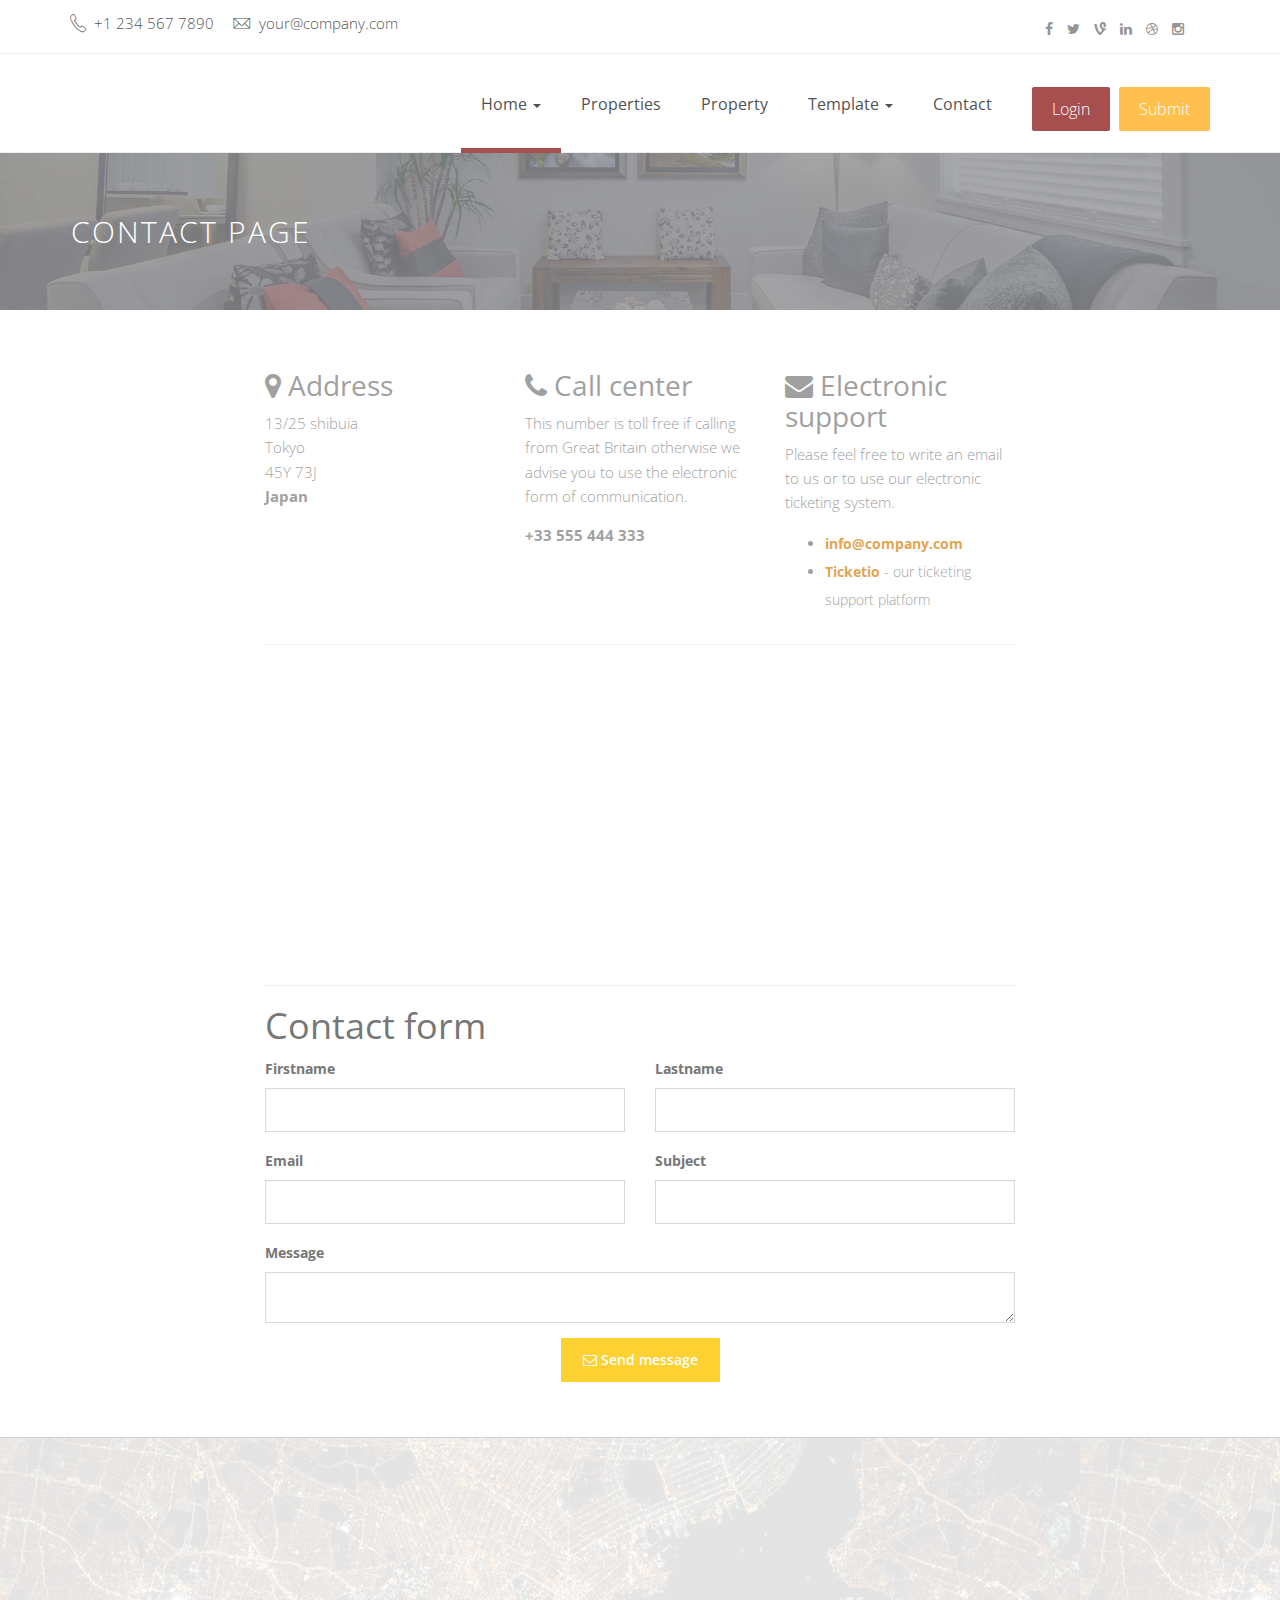
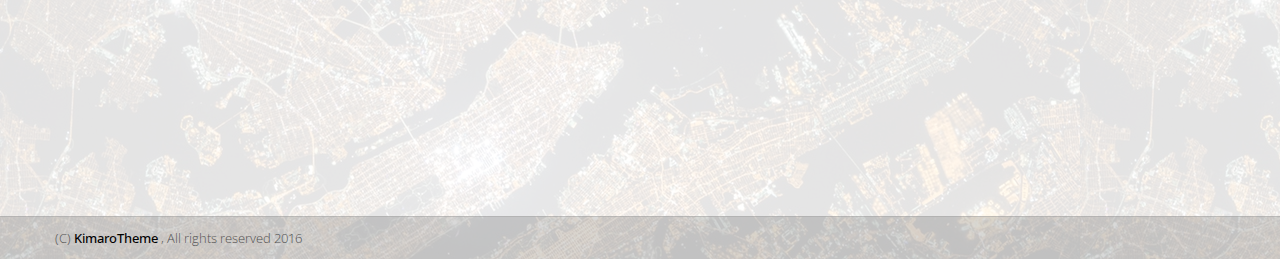
==== contact.html @ 8a5d691a "initial" ====
<!DOCTYPE html>
<!--[if lt IE 7]>      <html class="no-js lt-ie9 lt-ie8 lt-ie7"> <![endif]-->
<!--[if IE 7]>         <html class="no-js lt-ie9 lt-ie8"> <![endif]-->
<!--[if IE 8]>         <html class="no-js lt-ie9"> <![endif]-->
<!--[if gt IE 8]><!--> 
<html class="no-js"> <!--<![endif]-->
    <head>
       <meta charset="utf-8">
        <meta http-equiv="X-UA-Compatible" content="IE=edge">
        <title>GARO ESTATE | Contact page</title>
        <meta name="description" content="company is a real-estate template">
        <meta name="author" content="Kimarotec">
        <meta name="keyword" content="html5, css, bootstrap, property, real-estate theme , bootstrap template">
        <meta name="viewport" content="width=device-width, initial-scale=1">

        <link href='http://fonts.googleapis.com/css?family=Open+Sans:400,300,700,800' rel='stylesheet' type='text/css'>

        <!-- Place favicon.ico and apple-touch-icon.png in the root directory -->
        <link rel="shortcut icon" href="favicon.ico" type="image/x-icon">
        <link rel="icon" href="favicon.ico" type="image/x-icon">

        <link rel="stylesheet" href="assets/css/normalize.css">
        <link rel="stylesheet" href="assets/css/font-awesome.min.css">
        <link rel="stylesheet" href="assets/css/fontello.css">
        <link href="assets/fonts/icon-7-stroke/css/pe-icon-7-stroke.css" rel="stylesheet">
        <link href="assets/fonts/icon-7-stroke/css/helper.css" rel="stylesheet">
        <link href="assets/css/animate.css" rel="stylesheet" media="screen">
        <link rel="stylesheet" href="assets/css/bootstrap-select.min.css"> 
        <link rel="stylesheet" href="bootstrap/css/bootstrap.min.css">
        <link rel="stylesheet" href="assets/css/icheck.min_all.css">
        <link rel="stylesheet" href="assets/css/price-range.css">
        <link rel="stylesheet" href="assets/css/owl.carousel.css">  
        <link rel="stylesheet" href="assets/css/owl.theme.css">
        <link rel="stylesheet" href="assets/css/owl.transitions.css">
        <link rel="stylesheet" href="assets/css/style.css">
        <link rel="stylesheet" href="assets/css/responsive.css">
    </head>
    <body>

        <div id="preloader">
            <div id="status">&nbsp;</div>
        </div>
        <!-- Body content -->

        <div class="header-connect">
            <div class="container">
                <div class="row">
                    <div class="col-md-5 col-sm-8  col-xs-12">
                        <div class="header-half header-call">
                            <p>
                                <span><i class="pe-7s-call"></i> +1 234 567 7890</span>
                                <span><i class="pe-7s-mail"></i> your@company.com</span>
                            </p>
                        </div>
                    </div>
                    <div class="col-md-2 col-md-offset-5  col-sm-3 col-sm-offset-1  col-xs-12">
                        <div class="header-half header-social">
                            <ul class="list-inline">
                                <li><a href="#"><i class="fa fa-facebook"></i></a></li>
                                <li><a href="#"><i class="fa fa-twitter"></i></a></li>
                                <li><a href="#"><i class="fa fa-vine"></i></a></li>
                                <li><a href="#"><i class="fa fa-linkedin"></i></a></li>
                                <li><a href="#"><i class="fa fa-dribbble"></i></a></li>
                                <li><a href="#"><i class="fa fa-instagram"></i></a></li>
                            </ul>
                        </div>
                    </div>
                </div>
            </div>
        </div>             
        <!--End top header -->

        <nav class="navbar navbar-default ">
            <div class="container">
                <!-- Brand and toggle get grouped for better mobile display -->
                <div class="navbar-header">
                    <button type="button" class="navbar-toggle collapsed" data-toggle="collapse" data-target="#navigation">
                        <span class="sr-only">Toggle navigation</span>
                        <span class="icon-bar"></span>
                        <span class="icon-bar"></span>
                        <span class="icon-bar"></span>
                    </button>
                    <a class="navbar-brand" href="index.html"><img src="assets/img/logo.png" alt=""></a>
                </div>

                <!-- Collect the nav links, forms, and other content for toggling -->
                <div class="collapse navbar-collapse yamm" id="navigation">
                    <div class="button navbar-right">
                        <button class="navbar-btn nav-button wow bounceInRight login" onclick=" window.open('register.html')" data-wow-delay="0.4s">Login</button>
                        <button class="navbar-btn nav-button wow fadeInRight" onclick=" window.open('submit-property.html')" data-wow-delay="0.5s">Submit</button>
                    </div>
                    <ul class="main-nav nav navbar-nav navbar-right">
                        <li class="dropdown ymm-sw " data-wow-delay="0.1s">
                            <a href="index.html" class="dropdown-toggle active" data-toggle="dropdown" data-hover="dropdown" data-delay="200">Home <b class="caret"></b></a>
                            <ul class="dropdown-menu navbar-nav">
                                <li>
                                    <a href="index-2.html">Home Style 2</a>
                                </li>
                                <li>
                                    <a href="index-3.html">Home Style 3</a>
                                </li>
                                <li>
                                    <a href="index-4.html">Home Style 4</a>
                                </li>
                                <li>
                                    <a href="index-5.html">Home Style 5</a>
                                </li>

                            </ul>
                        </li>

                        <li class="wow fadeInDown" data-wow-delay="0.1s"><a class="" href="properties.html">Properties</a></li>
                        <li class="wow fadeInDown" data-wow-delay="0.1s"><a class="" href="property.html">Property</a></li>
                        <li class="dropdown yamm-fw" data-wow-delay="0.1s">
                            <a href="#" class="dropdown-toggle" data-toggle="dropdown" data-hover="dropdown" data-delay="200">Template <b class="caret"></b></a>
                            <ul class="dropdown-menu">
                                <li>
                                    <div class="yamm-content">
                                        <div class="row">
                                            <div class="col-sm-3">
                                                <h5>Home pages</h5>
                                                <ul>
                                                    <li>
                                                        <a href="index.html">Home Style 1</a>
                                                    </li>
                                                    <li>
                                                        <a href="index-2.html">Home Style 2</a>
                                                    </li>
                                                    <li>
                                                        <a href="index-3.html">Home Style 3</a>
                                                    </li>
                                                    <li>
                                                        <a href="index-4.html">Home Style 4</a>
                                                    </li>
                                                    <li>
                                                        <a href="index-5.html">Home Style 5</a>
                                                    </li>
                                                </ul>
                                            </div>
                                            <div class="col-sm-3">
                                                <h5>Pages and blog</h5>
                                                <ul>
                                                    <li><a href="blog.html">Blog listing</a>  </li>
                                                    <li><a href="single.html">Blog Post (full)</a>  </li>
                                                    <li><a href="single-right.html">Blog Post (Right)</a>  </li>
                                                    <li><a href="single-left.html">Blog Post (left)</a>  </li>
                                                    <li><a href="contact.html">Contact style (1)</a> </li>
                                                    <li><a href="contact-3.html">Contact style (2)</a> </li>
                                                    <li><a href="contact_3.html">Contact style (3)</a> </li>
                                                    <li><a href="faq.html">FAQ page</a> </li> 
                                                    <li><a href="404.html">404 page</a>  </li>
                                                </ul>
                                            </div>
                                            <div class="col-sm-3">
                                                <h5>Property</h5>
                                                <ul>
                                                    <li><a href="property-1.html">Property pages style (1)</a> </li>
                                                    <li><a href="property-2.html">Property pages style (2)</a> </li>
                                                    <li><a href="property-3.html">Property pages style (3)</a> </li>
                                                </ul>

                                                <h5>Properties list</h5>
                                                <ul>
                                                    <li><a href="properties.html">Properties list style (1)</a> </li> 
                                                    <li><a href="properties-2.html">Properties list style (2)</a> </li> 
                                                    <li><a href="properties-3.html">Properties list style (3)</a> </li> 
                                                </ul>                                               
                                            </div>
                                            <div class="col-sm-3">
                                                <h5>Property process</h5>
                                                <ul> 
                                                    <li><a href="submit-property.html">Submit - step 1</a> </li>
                                                    <li><a href="submit-property.html">Submit - step 2</a> </li>
                                                    <li><a href="submit-property.html">Submit - step 3</a> </li> 
                                                </ul>
                                                <h5>User account</h5>
                                                <ul>
                                                    <li><a href="register.html">Register / login</a>   </li>
                                                    <li><a href="user-properties.html">Your properties</a>  </li>
                                                    <li><a href="submit-property.html">Submit property</a>  </li>
                                                    <li><a href="change-password.html">Change password</a> </li>
                                                    <li><a href="user-profile.html">Your profile</a>  </li>
                                                </ul>
                                            </div>
                                        </div>
                                    </div>
                                    <!-- /.yamm-content -->
                                </li>
                            </ul>
                        </li>

                        <li class="wow fadeInDown" data-wow-delay="0.4s"><a href="contact.html">Contact</a></li>
                    </ul>
                </div><!-- /.navbar-collapse -->
            </div><!-- /.container-fluid -->
        </nav>
        <!-- End of nav bar -->

        <div class="page-head"> 
            <div class="container">
                <div class="row">
                    <div class="page-head-content">
                        <h1 class="page-title">Contact page</h1>               
                    </div>
                </div>
            </div>
        </div>
        <!-- End page header -->

        <!-- property area -->
        <div class="content-area recent-property padding-top-40" style="background-color: #FFF;">
            <div class="container">  
                <div class="row">
                    <div class="col-md-8 col-md-offset-2"> 
                        <div class="" id="contact1">                        
                            <div class="row">
                                <div class="col-sm-4">
                                    <h3><i class="fa fa-map-marker"></i> Address</h3>
                                    <p>13/25 shibuia
                                        <br>Tokyo 
                                        <br>45Y 73J 
                                        <br>
                                        <strong>Japan</strong>
                                    </p>
                                </div>
                                <!-- /.col-sm-4 -->
                                <div class="col-sm-4">
                                    <h3><i class="fa fa-phone"></i> Call center</h3>
                                    <p class="text-muted">This number is toll free if calling from
                                        Great Britain otherwise we advise you to use the electronic
                                        form of communication.</p>
                                    <p><strong>+33 555 444 333</strong></p>
                                </div>
                                <!-- /.col-sm-4 -->
                                <div class="col-sm-4">
                                    <h3><i class="fa fa-envelope"></i> Electronic support</h3>
                                    <p class="text-muted">Please feel free to write an email to us or to use our electronic ticketing system.</p>
                                    <ul>
                                        <li><strong><a href="mailto:">info@company.com</a></strong>   </li>
                                        <li><strong><a href="#">Ticketio</a></strong> - our ticketing support platform</li>
                                    </ul>
                                </div>
                                <!-- /.col-sm-4 -->
                            </div>
                            <!-- /.row -->
                            <hr>
                            <div id="map"></div>
                            <hr>
                            <h2>Contact form</h2>
                            <form>
                                <div class="row">
                                    <div class="col-sm-6">
                                        <div class="form-group">
                                            <label for="firstname">Firstname</label>
                                            <input type="text" class="form-control" id="firstname">
                                        </div>
                                    </div>
                                    <div class="col-sm-6">
                                        <div class="form-group">
                                            <label for="lastname">Lastname</label>
                                            <input type="text" class="form-control" id="lastname">
                                        </div>
                                    </div>
                                    <div class="col-sm-6">
                                        <div class="form-group">
                                            <label for="email">Email</label>
                                            <input type="text" class="form-control" id="email">
                                        </div>
                                    </div>
                                    <div class="col-sm-6">
                                        <div class="form-group">
                                            <label for="subject">Subject</label>
                                            <input type="text" class="form-control" id="subject">
                                        </div>
                                    </div>
                                    <div class="col-sm-12">
                                        <div class="form-group">
                                            <label for="message">Message</label>
                                            <textarea id="message" class="form-control"></textarea>
                                        </div>
                                    </div>
                                    <div class="col-sm-12 text-center">
                                        <button type="submit" class="btn btn-primary"><i class="fa fa-envelope-o"></i> Send message</button>
                                    </div>
                                </div>
                                <!-- /.row -->
                            </form>
                        </div>
                    </div>    
                </div>
            </div>
        </div>

  <!-- Footer area-->
        <div class="footer-area">

            <div class=" footer">
                <div class="container">
                    <div class="row">

                        <div class="col-md-3 col-sm-6 wow fadeInRight animated">
                            <div class="single-footer">
                                <h4>About us </h4>
                                <div class="footer-title-line"></div>

                                <img src="assets/img/footer-logo.png" alt="" class="wow pulse" data-wow-delay="1s">
                                <p>Lorem ipsum dolor cum necessitatibus su quisquam molestias. Vel unde, blanditiis.</p>
                                <ul class="footer-adress">
                                    <li><i class="pe-7s-map-marker strong"> </i> 9089 your adress her</li>
                                    <li><i class="pe-7s-mail strong"> </i> email@yourcompany.com</li>
                                    <li><i class="pe-7s-call strong"> </i> +1 908 967 5906</li>
                                </ul>
                            </div>
                        </div>
                        <div class="col-md-3 col-sm-6 wow fadeInRight animated">
                            <div class="single-footer">
                                <h4>Quick links </h4>
                                <div class="footer-title-line"></div>
                                <ul class="footer-menu">
                                    <li><a href="properties.html">Properties</a>  </li> 
                                    <li><a href="#">Services</a>  </li> 
                                    <li><a href="submit-property.html">Submit property </a></li> 
                                    <li><a href="contact.html">Contact us</a></li> 
                                    <li><a href="faq.html">fqa</a>  </li> 
                                    <li><a href="faq.html">Terms </a>  </li> 
                                </ul>
                            </div>
                        </div>
                        <div class="col-md-3 col-sm-6 wow fadeInRight animated">
                            <div class="single-footer">
                                <h4>Last News</h4>
                                <div class="footer-title-line"></div>
                                <ul class="footer-blog">
                                    <li>
                                        <div class="col-md-3 col-sm-4 col-xs-4 blg-thumb p0">
                                            <a href="single.html">
                                                <img src="assets/img/demo/small-proerty-2.jpg">
                                            </a>
                                            <span class="blg-date">12-12-2016</span>

                                        </div>
                                        <div class="col-md-8  col-sm-8 col-xs-8  blg-entry">
                                            <h6> <a href="single.html">Add news functions </a></h6> 
                                            <p style="line-height: 17px; padding: 8px 2px;">Lorem ipsum dolor sit amet, nulla ...</p>
                                        </div>
                                    </li> 

                                    <li>
                                        <div class="col-md-3 col-sm-4 col-xs-4 blg-thumb p0">
                                            <a href="single.html">
                                                <img src="assets/img/demo/small-proerty-2.jpg">
                                            </a>
                                            <span class="blg-date">12-12-2016</span>

                                        </div>
                                        <div class="col-md-8  col-sm-8 col-xs-8  blg-entry">
                                            <h6> <a href="single.html">Add news functions </a></h6> 
                                            <p style="line-height: 17px; padding: 8px 2px;">Lorem ipsum dolor sit amet, nulla ...</p>
                                        </div>
                                    </li> 

                                    <li>
                                        <div class="col-md-3 col-sm-4 col-xs-4 blg-thumb p0">
                                            <a href="single.html">
                                                <img src="assets/img/demo/small-proerty-2.jpg">
                                            </a>
                                            <span class="blg-date">12-12-2016</span>

                                        </div>
                                        <div class="col-md-8  col-sm-8 col-xs-8  blg-entry">
                                            <h6> <a href="single.html">Add news functions </a></h6> 
                                            <p style="line-height: 17px; padding: 8px 2px;">Lorem ipsum dolor sit amet, nulla ...</p>
                                        </div>
                                    </li> 


                                </ul>
                            </div>
                        </div>
                        <div class="col-md-3 col-sm-6 wow fadeInRight animated">
                            <div class="single-footer news-letter">
                                <h4>Stay in touch</h4>
                                <div class="footer-title-line"></div>
                                <p>Lorem ipsum dolor sit amet, nulla  suscipit similique quisquam molestias. Vel unde, blanditiis.</p>

                                <form>
                                    <div class="input-group">
                                        <input class="form-control" type="text" placeholder="E-mail ... ">
                                        <span class="input-group-btn">
                                            <button class="btn btn-primary subscribe" type="button"><i class="pe-7s-paper-plane pe-2x"></i></button>
                                        </span>
                                    </div>
                                    <!-- /input-group -->
                                </form> 

                                <div class="social pull-right"> 
                                    <ul>
                                        <li><a class="wow fadeInUp animated" href="https://twitter.com/kimarotec"><i class="fa fa-twitter"></i></a></li>
                                        <li><a class="wow fadeInUp animated" href="https://www.facebook.com/kimarotec" data-wow-delay="0.2s"><i class="fa fa-facebook"></i></a></li>
                                        <li><a class="wow fadeInUp animated" href="https://plus.google.com/kimarotec" data-wow-delay="0.3s"><i class="fa fa-google-plus"></i></a></li>
                                        <li><a class="wow fadeInUp animated" href="https://instagram.com/kimarotec" data-wow-delay="0.4s"><i class="fa fa-instagram"></i></a></li>
                                        <li><a class="wow fadeInUp animated" href="https://instagram.com/kimarotec" data-wow-delay="0.6s"><i class="fa fa-dribbble"></i></a></li>
                                    </ul> 
                                </div>
                            </div>
                        </div>

                    </div>
                </div>
            </div>

            <div class="footer-copy text-center">
                <div class="container">
                    <div class="row">
                        <div class="pull-left">
                            <span> (C) <a href="http://www.KimaroTec.com">KimaroTheme</a> , All rights reserved 2016  </span> 
                        </div> 
                        <div class="bottom-menu pull-right"> 
                            <ul> 
                                <li><a class="wow fadeInUp animated" href="#" data-wow-delay="0.2s">Home</a></li>
                                <li><a class="wow fadeInUp animated" href="#" data-wow-delay="0.3s">Property</a></li>
                                <li><a class="wow fadeInUp animated" href="#" data-wow-delay="0.4s">Faq</a></li>
                                <li><a class="wow fadeInUp animated" href="#" data-wow-delay="0.6s">Contact</a></li>
                            </ul> 
                        </div>
                    </div>
                </div>
            </div>

        </div>

        <script src="assets/js/modernizr-2.6.2.min.js"></script>

        <script src="assets/js/jquery-1.10.2.min.js"></script> 
        <script src="bootstrap/js/bootstrap.min.js"></script>
        <script src="assets/js/bootstrap-select.min.js"></script>
        <script src="assets/js/bootstrap-hover-dropdown.js"></script>

        <script src="assets/js/easypiechart.min.js"></script>
        <script src="assets/js/jquery.easypiechart.min.js"></script>

        <script src="assets/js/owl.carousel.min.js"></script>
        <script src="assets/js/wow.js"></script>

        <script src="assets/js/icheck.min.js"></script>
        <script src="assets/js/price-range.js"></script>
        
        <script src="https://maps.googleapis.com/maps/api/js?v=3.exp&amp;sensor=false"></script>
        <script src="assets/js/gmaps.js"></script>        
        <script src="assets/js/gmaps.init.js"></script>

        <script src="assets/js/main.js"></script>

    </body>
</html>
---- assets/css/fontello.css ----
@font-face {
  font-family: 'fontello';
  src: url('../fonts/fontello/fontello.eot?76007318');
  src: url('../fonts/fontello/fontello.eot?76007318#iefix') format('embedded-opentype'),
       url('../fonts/fontello/fontello.woff?76007318') format('woff'),
       url('../fonts/fontello/fontello.ttf?76007318') format('truetype'),
       url('../fonts/fontello/fontello.svg?76007318#fontello') format('svg');
  font-weight: normal;
  font-style: normal;
}
/* Chrome hack: SVG is rendered more smooth in Windozze. 100% magic, uncomment if you need it. */
/* Note, that will break hinting! In other OS-es font will be not as sharp as it could be */
/*
@media screen and (-webkit-min-device-pixel-ratio:0) {
  @font-face {
    font-family: 'fontello';
    src: url('../font/fontello.svg?76007318#fontello') format('svg');
  }
}
*/
 
 [class^="icon-"]:before, [class*=" icon-"]:before {
  font-family: "fontello";
  font-style: normal;
  font-weight: normal;
  speak: none;
 
  display: inline-block;
  text-decoration: inherit;
  width: 1em;
  margin-right: .2em;
  text-align: center;
  /* opacity: .8; */
 
  /* For safety - reset parent styles, that can break glyph codes*/
  font-variant: normal;
  text-transform: none;
     
  /* fix buttons height, for twitter bootstrap */
  line-height: 1em;
 
  /* Animation center compensation - margins should be symmetric */
  /* remove if not needed */
  margin-left: .2em;
 
  /* you can be more comfortable with increased icons size */
  /* font-size: 120%; */
 
  /* Uncomment for 3D effect */
  /* text-shadow: 1px 1px 1px rgba(127, 127, 127, 0.3); */
}
 
.icon-location:before { content: '\e800'; } /* '' */
.icon-mail:before { content: '\e801'; } /* '' */
.icon-cloud:before { content: '\e802'; } /* '' */
---- assets/fonts/icon-7-stroke/css/pe-icon-7-stroke.css ----
@font-face {
	font-family: 'Pe-icon-7-stroke';
	src:url('../fonts/Pe-icon-7-stroke.eot?-2irksn');
	src:url('../fonts/Pe-icon-7-stroke.eot?#iefix-2irksn') format('embedded-opentype'),
		url('../fonts/Pe-icon-7-stroke.woff?-2irksn') format('woff'),
		url('../fonts/Pe-icon-7-stroke.ttf?-2irksn') format('truetype'),
		url('../fonts/Pe-icon-7-stroke.svg?-2irksn#Pe-icon-7-stroke') format('svg');
	font-weight: normal;
	font-style: normal;
}

[class^="pe-7s-"], [class*=" pe-7s-"] {
	display: inline-block;
	font-family: 'Pe-icon-7-stroke';
	speak: none;
	font-style: normal;
	font-weight: normal;
	font-variant: normal;
	text-transform: none;
	line-height: 1;

	/* Better Font Rendering =========== */
	-webkit-font-smoothing: antialiased;
	-moz-osx-font-smoothing: grayscale;
}
[class^="pe-6s-"], [class*=" pe-6s-"] {
	display: inline-block;
	font-family: 'Pe-icon-7-stroke';
	speak: none;
	font-style: normal;
	font-weight: normal;
	font-variant: normal;
	text-transform: none;
	line-height: 1;

	/* Better Font Rendering =========== */
	-webkit-font-smoothing: antialiased;
	-moz-osx-font-smoothing: grayscale;
}
.pe-7s-cloud-upload:before {
	content: "\e68a";
}
.pe-7s-cash:before {
	content: "\e68c";
}
.pe-7s-close:before {
	content: "\e680";
}
.pe-7s-bluetooth:before {
	content: "\e68d";
}
.pe-7s-cloud-download:before {
	content: "\e68b";
}
.pe-7s-way:before {
	content: "\e68e";
}
.pe-7s-close-circle:before {
	content: "\e681";
}
.pe-7s-id:before {
	content: "\e68f";
}
.pe-7s-angle-up:before {
	content: "\e682";
}
.pe-7s-wristwatch:before {
	content: "\e690";
}
.pe-7s-angle-up-circle:before {
	content: "\e683";
}
.pe-7s-world:before {
	content: "\e691";
}
.pe-7s-angle-right:before {
	content: "\e684";
}
.pe-7s-volume:before {
	content: "\e692";
}
.pe-7s-angle-right-circle:before {
	content: "\e685";
}
.pe-7s-users:before {
	content: "\e693";
}
.pe-7s-angle-left:before {
	content: "\e686";
}
.pe-7s-user-female:before {
	content: "\e694";
}
.pe-7s-angle-left-circle:before {
	content: "\e687";
}
.pe-7s-up-arrow:before {
	content: "\e695";
}
.pe-7s-angle-down:before {
	content: "\e688";
}
.pe-7s-switch:before {
	content: "\e696";
}
.pe-7s-angle-down-circle:before {
	content: "\e689";
}
.pe-7s-scissors:before {
	content: "\e697";
}
.pe-7s-wallet:before {
	content: "\e600";
}
.pe-7s-safe:before {
	content: "\e698";
}
.pe-7s-volume2:before {
	content: "\e601";
}
.pe-7s-volume1:before {
	content: "\e602";
}
.pe-7s-voicemail:before {
	content: "\e603";
}
.pe-7s-video:before {
	content: "\e604";
}
.pe-7s-user:before {
	content: "\e605";
}
.pe-7s-upload:before {
	content: "\e606";
}
.pe-7s-unlock:before {
	content: "\e607";
}
.pe-7s-umbrella:before {
	content: "\e608";
}
.pe-7s-trash:before {
	content: "\e609";
}
.pe-7s-tools:before {
	content: "\e60a";
}
.pe-7s-timer:before {
	content: "\e60b";
}
.pe-7s-ticket:before {
	content: "\e60c";
}
.pe-7s-target:before {
	content: "\e60d";
}
.pe-7s-sun:before {
	content: "\e60e";
}
.pe-7s-study:before {
	content: "\e60f";
}
.pe-7s-stopwatch:before {
	content: "\e610";
}
.pe-7s-star:before {
	content: "\e611";
}
.pe-7s-speaker:before {
	content: "\e612";
}
.pe-7s-signal:before {
	content: "\e613";
}
.pe-7s-shuffle:before {
	content: "\e614";
}
.pe-7s-shopbag:before {
	content: "\e615";
}
.pe-7s-share:before {
	content: "\e616";
}
.pe-7s-server:before {
	content: "\e617";
}
.pe-7s-search:before {
	content: "\e618";
}
.pe-7s-film:before {
	content: "\e6a5";
}
.pe-7s-science:before {
	content: "\e619";
}
.pe-7s-disk:before {
	content: "\e6a6";
}
.pe-7s-ribbon:before {
	content: "\e61a";
}
.pe-7s-repeat:before {
	content: "\e61b";
}
.pe-7s-refresh:before {
	content: "\e61c";
}
.pe-7s-add-user:before {
	content: "\e6a9";
}
.pe-7s-refresh-cloud:before {
	content: "\e61d";
}
.pe-7s-paperclip:before {
	content: "\e69c";
}
.pe-7s-radio:before {
	content: "\e61e";
}
.pe-7s-note2:before {
	content: "\e69d";
}
.pe-7s-print:before {
	content: "\e61f";
}
.pe-7s-network:before {
	content: "\e69e";
}
.pe-7s-prev:before {
	content: "\e620";
}
.pe-7s-mute:before {
	content: "\e69f";
}
.pe-7s-power:before {
	content: "\e621";
}
.pe-7s-medal:before {
	content: "\e6a0";
}
.pe-7s-portfolio:before {
	content: "\e622";
}
.pe-7s-like2:before {
	content: "\e6a1";
}
.pe-7s-plus:before {
	content: "\e623";
}
.pe-7s-left-arrow:before {
	content: "\e6a2";
}
.pe-7s-play:before {
	content: "\e624";
}
.pe-7s-key:before {
	content: "\e6a3";
}
.pe-7s-plane:before {
	content: "\e625";
}
.pe-7s-joy:before {
	content: "\e6a4";
}
.pe-7s-photo-gallery:before {
	content: "\e626";
}
.pe-7s-pin:before {
	content: "\e69b";
}
.pe-7s-phone:before {
	content: "\e627";
}
.pe-7s-plug:before {
	content: "\e69a";
}
.pe-7s-pen:before {
	content: "\e628";
}
.pe-7s-right-arrow:before {
	content: "\e699";
}
.pe-7s-paper-plane:before {
	content: "\e629";
}
.pe-7s-delete-user:before {
	content: "\e6a7";
}
.pe-7s-paint:before {
	content: "\e62a";
}
.pe-7s-bottom-arrow:before {
	content: "\e6a8";
}
.pe-7s-notebook:before {
	content: "\e62b";
}
.pe-7s-note:before {
	content: "\e62c";
}
.pe-7s-next:before {
	content: "\e62d";
}
.pe-7s-news-paper:before {
	content: "\e62e";
}
.pe-7s-musiclist:before {
	content: "\e62f";
}
.pe-7s-music:before {
	content: "\e630";
}
.pe-7s-mouse:before {
	content: "\e631";
}
.pe-7s-more:before {
	content: "\e632";
}
.pe-7s-moon:before {
	content: "\e633";
}
.pe-7s-monitor:before {
	content: "\e634";
}
.pe-7s-micro:before {
	content: "\e635";
}
.pe-7s-menu:before {
	content: "\e636";
}
.pe-7s-map:before {
	content: "\e637";
}
.pe-7s-map-marker:before {
	content: "\e638";
}
.pe-7s-mail:before {
	content: "\e639";
}
.pe-7s-mail-open:before {
	content: "\e63a";
}
.pe-7s-mail-open-file:before {
	content: "\e63b";
}
.pe-7s-magnet:before {
	content: "\e63c";
}
.pe-7s-loop:before {
	content: "\e63d";
}
.pe-7s-look:before {
	content: "\e63e";
}
.pe-7s-lock:before {
	content: "\e63f";
}
.pe-7s-lintern:before {
	content: "\e640";
}
.pe-7s-link:before {
	content: "\e641";
}
.pe-7s-like:before {
	content: "\e642";
}
.pe-7s-light:before {
	content: "\e643";
}
.pe-7s-less:before {
	content: "\e644";
}
.pe-7s-keypad:before {
	content: "\e645";
}
.pe-7s-junk:before {
	content: "\e646";
}
.pe-7s-info:before {
	content: "\e647";
}
.pe-7s-home:before {
	content: "\e648";
}
.pe-7s-help2:before {
	content: "\e649";
}
.pe-7s-help1:before {
	content: "\e64a";
}
.pe-7s-graph3:before {
	content: "\e64b";
}
.pe-7s-graph2:before {
	content: "\e64c";
}
.pe-7s-graph1:before {
	content: "\e64d";
}
.pe-7s-graph:before {
	content: "\e64e";
}
.pe-7s-global:before {
	content: "\e64f";
}
.pe-7s-gleam:before {
	content: "\e650";
}
.pe-7s-glasses:before {
	content: "\e651";
}
.pe-7s-gift:before {
	content: "\e652";
}
.pe-7s-folder:before {
	content: "\e653";
}
.pe-7s-flag:before {
	content: "\e654";
}
.pe-7s-filter:before {
	content: "\e655";
}
.pe-7s-file:before {
	content: "\e656";
}
.pe-7s-expand1:before {
	content: "\e657";
}
.pe-7s-exapnd2:before {
	content: "\e658";
}
.pe-7s-edit:before {
	content: "\e659";
}
.pe-7s-drop:before {
	content: "\e65a";
}
.pe-7s-drawer:before {
	content: "\e65b";
}
.pe-7s-download:before {
	content: "\e65c";
}
.pe-7s-display2:before {
	content: "\e65d";
}
.pe-7s-display1:before {
	content: "\e65e";
}
.pe-7s-diskette:before {
	content: "\e65f";
}
.pe-7s-date:before {
	content: "\e660";
}
.pe-7s-cup:before {
	content: "\e661";
}
.pe-7s-culture:before {
	content: "\e662";
}
.pe-7s-crop:before {
	content: "\e663";
}
.pe-7s-credit:before {
	content: "\e664";
}
.pe-7s-copy-file:before {
	content: "\e665";
}
.pe-7s-config:before {
	content: "\e666";
}
.pe-7s-compass:before {
	content: "\e667";
}
.pe-7s-comment:before {
	content: "\e668";
}
.pe-7s-coffee:before {
	content: "\e669";
}
.pe-7s-cloud:before {
	content: "\e66a";
}
.pe-7s-clock:before {
	content: "\e66b";
}
.pe-6s-clock:before {
	content: "\e66b";
}
.pe-7s-check:before {
	content: "\e66c";
}
.pe-7s-chat:before {
	content: "\e66d";
}
.pe-7s-cart:before {
	content: "\e66e";
}
.pe-7s-camera:before {
	content: "\e66f";
}
.pe-7s-call:before {
	content: "\e670";
}
.pe-7s-calculator:before {
	content: "\e671";
}
.pe-7s-browser:before {
	content: "\e672";
}
.pe-7s-box2:before {
	content: "\e673";
}
.pe-7s-box1:before {
	content: "\e674";
}
.pe-7s-bookmarks:before {
	content: "\e675";
}
.pe-7s-bicycle:before {
	content: "\e676";
}
.pe-7s-bell:before {
	content: "\e677";
}
.pe-7s-battery:before {
	content: "\e678";
}
.pe-7s-ball:before {
	content: "\e679";
}
.pe-7s-back:before {
	content: "\e67a";
}
.pe-7s-attention:before {
	content: "\e67b";
}
.pe-7s-anchor:before {
	content: "\e67c";
}
.pe-7s-albums:before {
	content: "\e67d";
}
.pe-7s-alarm:before {
	content: "\e67e";
}
.pe-7s-airplay:before {
	content: "\e67f";
}
---- assets/fonts/icon-7-stroke/css/helper.css ----
/* HELPER CLASS 
 * -------------------------- */

/* FA based classes */

/*! Modified from font-awesome helper CSS classes - PIXEDEN
 *  Font Awesome 4.0.3 by @davegandy - http://fontawesome.io - @fontawesome
 *  License - http://fontawesome.io/license (CSS: MIT License)
 */

/* makes the font 33% larger relative to the icon container */
.pe-lg {
  font-size: 1.3333333333333333em;
  line-height: 0.75em;
  vertical-align: -15%;
}
.pe-2x {
  font-size: 2em;
}
.pe-3x {
  font-size: 3em;
}
.pe-4x {
  font-size: 4em;
}
.pe-5x {
  font-size: 5em;
}
.pe-fw {
  width: 1.2857142857142858em;
  text-align: center;
}
.pe-ul {
  padding-left: 0;
  margin-left: 2.142857142857143em;
  list-style-type: none;
}
.pe-ul > li {
  position: relative;
}
.pe-li {
  position: absolute;
  left: -2.142857142857143em;
  width: 2.142857142857143em;
  top: 0.14285714285714285em;
  text-align: center;
}
.pe-li.pe-lg {
  left: -1.8571428571428572em;
}
.pe-border {
  padding: .2em .25em .15em;
  border: solid 0.08em #eeeeee;
  border-radius: .1em;
}
.pull-right {
  float: right;
}
.pull-left {
  float: left;
}
.pe.pull-left {
  margin-right: .3em;
}
.pe.pull-right {
  margin-left: .3em;
}
.pe-spin {
  -webkit-animation: spin 2s infinite linear;
  -moz-animation: spin 2s infinite linear;
  -o-animation: spin 2s infinite linear;
  animation: spin 2s infinite linear;
}
@-moz-keyframes spin {
  0% {
    -moz-transform: rotate(0deg);
  }
  100% {
    -moz-transform: rotate(359deg);
  }
}
@-webkit-keyframes spin {
  0% {
    -webkit-transform: rotate(0deg);
  }
  100% {
    -webkit-transform: rotate(359deg);
  }
}
@-o-keyframes spin {
  0% {
    -o-transform: rotate(0deg);
  }
  100% {
    -o-transform: rotate(359deg);
  }
}
@-ms-keyframes spin {
  0% {
    -ms-transform: rotate(0deg);
  }
  100% {
    -ms-transform: rotate(359deg);
  }
}
@keyframes spin {
  0% {
    transform: rotate(0deg);
  }
  100% {
    transform: rotate(359deg);
  }
}
.pe-rotate-90 {
  filter: progid:DXImageTransform.Microsoft.BasicImage(rotation=1);
  -webkit-transform: rotate(90deg);
  -moz-transform: rotate(90deg);
  -ms-transform: rotate(90deg);
  -o-transform: rotate(90deg);
  transform: rotate(90deg);
}
.pe-rotate-180 {
  filter: progid:DXImageTransform.Microsoft.BasicImage(rotation=2);
  -webkit-transform: rotate(180deg);
  -moz-transform: rotate(180deg);
  -ms-transform: rotate(180deg);
  -o-transform: rotate(180deg);
  transform: rotate(180deg);
}
.pe-rotate-270 {
  filter: progid:DXImageTransform.Microsoft.BasicImage(rotation=3);
  -webkit-transform: rotate(270deg);
  -moz-transform: rotate(270deg);
  -ms-transform: rotate(270deg);
  -o-transform: rotate(270deg);
  transform: rotate(270deg);
}
.pe-flip-horizontal {
  filter: progid:DXImageTransform.Microsoft.BasicImage(rotation=0, mirror=1);
  -webkit-transform: scale(-1, 1);
  -moz-transform: scale(-1, 1);
  -ms-transform: scale(-1, 1);
  -o-transform: scale(-1, 1);
  transform: scale(-1, 1);
}
.pe-flip-vertical {
  filter: progid:DXImageTransform.Microsoft.BasicImage(rotation=2, mirror=1);
  -webkit-transform: scale(1, -1);
  -moz-transform: scale(1, -1);
  -ms-transform: scale(1, -1);
  -o-transform: scale(1, -1);
  transform: scale(1, -1);
}
.pe-stack {
  position: relative;
  display: inline-block;
  width: 2em;
  height: 2em;
  line-height: 2em;
  vertical-align: middle;
}
.pe-stack-1x,
.pe-stack-2x {
  position: absolute;
  left: 0;
  width: 100%;
  text-align: center;
}
.pe-stack-1x {
  line-height: inherit;
}
.pe-stack-2x {
  font-size: 2em;
}
.pe-inverse {
  color: #ffffff;
}

/* Custom classes / mods - PIXEDEN */
.pe-va {
  vertical-align: middle;
}

.pe-border {
  border: solid 0.08em #eaeaea;
}

[class^="pe-7s-"], [class*=" pe-7s-"] {
  display: inline-block;
}
---- assets/css/icheck.min_all.css ----
/* iCheck plugin Square skin
----------------------------------- */
.icheckbox_square,
.iradio_square {
    display: inline-block;
    *display: inline;
    vertical-align: middle;
    margin: 0;
    padding: 0;
    width: 22px;
    height: 22px;
    background: url(../../assets/img/skin/square.png) no-repeat;
    border: none;
    cursor: pointer;
}

.icheckbox_square {
    background-position: 0 0;
}
    .icheckbox_square.hover {
        background-position: -24px 0;
    }
    .icheckbox_square.checked {
        background-position: -48px 0;
    }
    .icheckbox_square.disabled {
        background-position: -72px 0;
        cursor: default;
    }
    .icheckbox_square.checked.disabled {
        background-position: -96px 0;
    }

.iradio_square {
    background-position: -120px 0;
}
    .iradio_square.hover {
        background-position: -144px 0;
    }
    .iradio_square.checked {
        background-position: -168px 0;
    }
    .iradio_square.disabled {
        background-position: -192px 0;
        cursor: default;
    }
    .iradio_square.checked.disabled {
        background-position: -216px 0;
    }

/* HiDPI support */
@media (-o-min-device-pixel-ratio: 5/4), (-webkit-min-device-pixel-ratio: 1.25), (min-resolution: 120dpi) {
    .icheckbox_square,
    .iradio_square {
        background-image: url(../../assets/img/skin/square@2x.png);
        -webkit-background-size: 240px 24px;
        background-size: 240px 24px;
    }
}

/* red */
.icheckbox_square-red,
.iradio_square-red {
    display: inline-block;
    *display: inline;
    vertical-align: middle;
    margin: 0;
    padding: 0;
    width: 22px;
    height: 22px;
    background: url(../../assets/img/skin/red.png) no-repeat;
    border: none;
    cursor: pointer;
}

.icheckbox_square-red {
    background-position: 0 0;
}
    .icheckbox_square-red.hover {
        background-position: -24px 0;
    }
    .icheckbox_square-red.checked {
        background-position: -48px 0;
    }
    .icheckbox_square-red.disabled {
        background-position: -72px 0;
        cursor: default;
    }
    .icheckbox_square-red.checked.disabled {
        background-position: -96px 0;
    }

.iradio_square-red {
    background-position: -120px 0;
}
    .iradio_square-red.hover {
        background-position: -144px 0;
    }
    .iradio_square-red.checked {
        background-position: -168px 0;
    }
    .iradio_square-red.disabled {
        background-position: -192px 0;
        cursor: default;
    }
    .iradio_square-red.checked.disabled {
        background-position: -216px 0;
    }

/* HiDPI support */
@media (-o-min-device-pixel-ratio: 5/4), (-webkit-min-device-pixel-ratio: 1.25), (min-resolution: 120dpi) {
    .icheckbox_square-red,
    .iradio_square-red {
        background-image: url(../../assets/img/skin/red@2x.png);
        -webkit-background-size: 240px 24px;
        background-size: 240px 24px;
    }
}

/* green */
.icheckbox_square-green,
.iradio_square-green {
    display: inline-block;
    *display: inline;
    vertical-align: middle;
    margin: 0;
    padding: 0;
    width: 22px;
    height: 22px;
    background: url(../../assets/img/skin/green.png) no-repeat;
    border: none;
    cursor: pointer;
}

.icheckbox_square-green {
    background-position: 0 0;
}
    .icheckbox_square-green.hover {
        background-position: -24px 0;
    }
    .icheckbox_square-green.checked {
        background-position: -48px 0;
    }
    .icheckbox_square-green.disabled {
        background-position: -72px 0;
        cursor: default;
    }
    .icheckbox_square-green.checked.disabled {
        background-position: -96px 0;
    }

.iradio_square-green {
    background-position: -120px 0;
}
    .iradio_square-green.hover {
        background-position: -144px 0;
    }
    .iradio_square-green.checked {
        background-position: -168px 0;
    }
    .iradio_square-green.disabled {
        background-position: -192px 0;
        cursor: default;
    }
    .iradio_square-green.checked.disabled {
        background-position: -216px 0;
    }

/* HiDPI support */
@media (-o-min-device-pixel-ratio: 5/4), (-webkit-min-device-pixel-ratio: 1.25), (min-resolution: 120dpi) {
    .icheckbox_square-green,
    .iradio_square-green {
        background-image: url(../../assets/img/skin/green@2x.png);
        -webkit-background-size: 240px 24px;
        background-size: 240px 24px;
    }
}

/* blue */
.icheckbox_square-blue,
.iradio_square-blue {
    display: inline-block;
    *display: inline;
    vertical-align: middle;
    margin: 0;
    padding: 0;
    width: 22px;
    height: 22px;
    background: url(../../assets/img/skin/blue.png) no-repeat;
    border: none;
    cursor: pointer;
}

.icheckbox_square-blue {
    background-position: 0 0;
}
    .icheckbox_square-blue.hover {
        background-position: -24px 0;
    }
    .icheckbox_square-blue.checked {
        background-position: -48px 0;
    }
    .icheckbox_square-blue.disabled {
        background-position: -72px 0;
        cursor: default;
    }
    .icheckbox_square-blue.checked.disabled {
        background-position: -96px 0;
    }

.iradio_square-blue {
    background-position: -120px 0;
}
    .iradio_square-blue.hover {
        background-position: -144px 0;
    }
    .iradio_square-blue.checked {
        background-position: -168px 0;
    }
    .iradio_square-blue.disabled {
        background-position: -192px 0;
        cursor: default;
    }
    .iradio_square-blue.checked.disabled {
        background-position: -216px 0;
    }

/* HiDPI support */
@media (-o-min-device-pixel-ratio: 5/4), (-webkit-min-device-pixel-ratio: 1.25), (min-resolution: 120dpi) {
    .icheckbox_square-blue,
    .iradio_square-blue {
        background-image: url(../../assets/img/skin/blue@2x.png);
        -webkit-background-size: 240px 24px;
        background-size: 240px 24px;
    }
}

/* aero */
.icheckbox_square-aero,
.iradio_square-aero {
    display: inline-block;
    *display: inline;
    vertical-align: middle;
    margin: 0;
    padding: 0;
    width: 22px;
    height: 22px;
    background: url(../../assets/img/skin/aero.png) no-repeat;
    border: none;
    cursor: pointer;
}

.icheckbox_square-aero {
    background-position: 0 0;
}
    .icheckbox_square-aero.hover {
        background-position: -24px 0;
    }
    .icheckbox_square-aero.checked {
        background-position: -48px 0;
    }
    .icheckbox_square-aero.disabled {
        background-position: -72px 0;
        cursor: default;
    }
    .icheckbox_square-aero.checked.disabled {
        background-position: -96px 0;
    }

.iradio_square-aero {
    background-position: -120px 0;
}
    .iradio_square-aero.hover {
        background-position: -144px 0;
    }
    .iradio_square-aero.checked {
        background-position: -168px 0;
    }
    .iradio_square-aero.disabled {
        background-position: -192px 0;
        cursor: default;
    }
    .iradio_square-aero.checked.disabled {
        background-position: -216px 0;
    }

/* HiDPI support */
@media (-o-min-device-pixel-ratio: 5/4), (-webkit-min-device-pixel-ratio: 1.25), (min-resolution: 120dpi) {
    .icheckbox_square-aero,
    .iradio_square-aero {
        background-image: url(../../assets/img/skin/aero@2x.png);
        -webkit-background-size: 240px 24px;
        background-size: 240px 24px;
    }
}

/* grey */
.icheckbox_square-grey,
.iradio_square-grey {
    display: inline-block;
    *display: inline;
    vertical-align: middle;
    margin: 0;
    padding: 0;
    width: 22px;
    height: 22px;
    background: url(../../assets/img/skin/grey.png) no-repeat;
    border: none;
    cursor: pointer;
}

.icheckbox_square-grey {
    background-position: 0 0;
}
    .icheckbox_square-grey.hover {
        background-position: -24px 0;
    }
    .icheckbox_square-grey.checked {
        background-position: -48px 0;
    }
    .icheckbox_square-grey.disabled {
        background-position: -72px 0;
        cursor: default;
    }
    .icheckbox_square-grey.checked.disabled {
        background-position: -96px 0;
    }

.iradio_square-grey {
    background-position: -120px 0;
}
    .iradio_square-grey.hover {
        background-position: -144px 0;
    }
    .iradio_square-grey.checked {
        background-position: -168px 0;
    }
    .iradio_square-grey.disabled {
        background-position: -192px 0;
        cursor: default;
    }
    .iradio_square-grey.checked.disabled {
        background-position: -216px 0;
    }

/* HiDPI support */
@media (-o-min-device-pixel-ratio: 5/4), (-webkit-min-device-pixel-ratio: 1.25), (min-resolution: 120dpi) {
    .icheckbox_square-grey,
    .iradio_square-grey {
        background-image: url(../../assets/img/skin/grey@2x.png);
        -webkit-background-size: 240px 24px;
        background-size: 240px 24px;
    }
}

/* orange */
.icheckbox_square-orange,
.iradio_square-orange {
    display: inline-block;
    *display: inline;
    vertical-align: middle;
    margin: 0;
    padding: 0;
    width: 22px;
    height: 22px;
    background: url(../../assets/img/skin/orange.png) no-repeat;
    border: none;
    cursor: pointer;
}

.icheckbox_square-orange {
    background-position: 0 0;
}
    .icheckbox_square-orange.hover {
        background-position: -24px 0;
    }
    .icheckbox_square-orange.checked {
        background-position: -48px 0;
    }
    .icheckbox_square-orange.disabled {
        background-position: -72px 0;
        cursor: default;
    }
    .icheckbox_square-orange.checked.disabled {
        background-position: -96px 0;
    }

.iradio_square-orange {
    background-position: -120px 0;
}
    .iradio_square-orange.hover {
        background-position: -144px 0;
    }
    .iradio_square-orange.checked {
        background-position: -168px 0;
    }
    .iradio_square-orange.disabled {
        background-position: -192px 0;
        cursor: default;
    }
    .iradio_square-orange.checked.disabled {
        background-position: -216px 0;
    }

/* HiDPI support */
@media (-o-min-device-pixel-ratio: 5/4), (-webkit-min-device-pixel-ratio: 1.25), (min-resolution: 120dpi) {
    .icheckbox_square-orange,
    .iradio_square-orange {
        background-image: url(../../assets/img/skin/orange@2x.png);
        -webkit-background-size: 240px 24px;
        background-size: 240px 24px;
    }
}

/* yellow */
.icheckbox_square-yellow,
.iradio_square-yellow {
    display: inline-block;
    *display: inline;
    vertical-align: middle;
    margin: 0;
    padding: 0;
    width: 22px;
    height: 22px;
    background: url(../../assets/img/skin/yellow.png) no-repeat;
    border: none;
    cursor: pointer;
}

.icheckbox_square-yellow {
    background-position: 0 0;
}
    .icheckbox_square-yellow.hover {
        background-position: -24px 0;
    }
    .icheckbox_square-yellow.checked {
        background-position: -48px 0;
    }
    .icheckbox_square-yellow.disabled {
        background-position: -72px 0;
        cursor: default;
    }
    .icheckbox_square-yellow.checked.disabled {
        background-position: -96px 0;
    }

.iradio_square-yellow {
    background-position: -120px 0;
}
    .iradio_square-yellow.hover {
        background-position: -144px 0;
    }
    .iradio_square-yellow.checked {
        background-position: -168px 0;
    }
    .iradio_square-yellow.disabled {
        background-position: -192px 0;
        cursor: default;
    }
    .iradio_square-yellow.checked.disabled {
        background-position: -216px 0;
    }

/* HiDPI support */
@media (-o-min-device-pixel-ratio: 5/4), (-webkit-min-device-pixel-ratio: 1.25), (min-resolution: 120dpi) {
    .icheckbox_square-yellow,
    .iradio_square-yellow {
        background-image: url(../../assets/img/skin/yellow@2x.png);
        -webkit-background-size: 240px 24px;
        background-size: 240px 24px;
    }
}

/* pink */
.icheckbox_square-pink,
.iradio_square-pink {
    display: inline-block;
    *display: inline;
    vertical-align: middle;
    margin: 0;
    padding: 0;
    width: 22px;
    height: 22px;
    background: url(../../assets/img/skin/pink.png) no-repeat;
    border: none;
    cursor: pointer;
}

.icheckbox_square-pink {
    background-position: 0 0;
}
    .icheckbox_square-pink.hover {
        background-position: -24px 0;
    }
    .icheckbox_square-pink.checked {
        background-position: -48px 0;
    }
    .icheckbox_square-pink.disabled {
        background-position: -72px 0;
        cursor: default;
    }
    .icheckbox_square-pink.checked.disabled {
        background-position: -96px 0;
    }

.iradio_square-pink {
    background-position: -120px 0;
}
    .iradio_square-pink.hover {
        background-position: -144px 0;
    }
    .iradio_square-pink.checked {
        background-position: -168px 0;
    }
    .iradio_square-pink.disabled {
        background-position: -192px 0;
        cursor: default;
    }
    .iradio_square-pink.checked.disabled {
        background-position: -216px 0;
    }

/* HiDPI support */
@media (-o-min-device-pixel-ratio: 5/4), (-webkit-min-device-pixel-ratio: 1.25), (min-resolution: 120dpi) {
    .icheckbox_square-pink,
    .iradio_square-pink {
        background-image: url(../../assets/img/skin/pink@2x.png);
        -webkit-background-size: 240px 24px;
        background-size: 240px 24px;
    }
}

/* purple */
.icheckbox_square-purple,
.iradio_square-purple {
    display: inline-block;
    *display: inline;
    vertical-align: middle;
    margin: 0;
    padding: 0;
    width: 22px;
    height: 22px;
    background: url(../../assets/img/skin/purple.png) no-repeat;
    border: none;
    cursor: pointer;
}

.icheckbox_square-purple {
    background-position: 0 0;
}
    .icheckbox_square-purple.hover {
        background-position: -24px 0;
    }
    .icheckbox_square-purple.checked {
        background-position: -48px 0;
    }
    .icheckbox_square-purple.disabled {
        background-position: -72px 0;
        cursor: default;
    }
    .icheckbox_square-purple.checked.disabled {
        background-position: -96px 0;
    }

.iradio_square-purple {
    background-position: -120px 0;
}
    .iradio_square-purple.hover {
        background-position: -144px 0;
    }
    .iradio_square-purple.checked {
        background-position: -168px 0;
    }
    .iradio_square-purple.disabled {
        background-position: -192px 0;
        cursor: default;
    }
    .iradio_square-purple.checked.disabled {
        background-position: -216px 0;
    }

/* HiDPI support */
@media (-o-min-device-pixel-ratio: 5/4), (-webkit-min-device-pixel-ratio: 1.25), (min-resolution: 120dpi), (min-resolution: 1.25dppx) {
    .icheckbox_square-purple,
    .iradio_square-purple {
        background-image: url(../../assets/img/skin/purple@2x.png);
        -webkit-background-size: 240px 24px;
        background-size: 240px 24px;
    }
}
---- assets/css/price-range.css ----
/*!
 * Slider for Bootstrap
 *
 * Copyright 2012 Stefan Petre
 * Licensed under the Apache License v2.0
 * http://www.apache.org/licenses/LICENSE-2.0
 *
 */
.sliderrange {
  display: inline-block;
  vertical-align: middle;
  position: relative;
}
.sliderrange.slider-horizontal {
  width: 210px;
  height: 20px;
}
.sliderrange.slider-horizontal .slider-track {
  height: 15px;
  left: 0;
  margin-top: -5px;
  top: 50%;
  width: 100%;
}
.sliderrange.slider-horizontal .slider-selection {
  height: 100%;
  top: 0;
  bottom: 0;
}
.sliderrange.slider-horizontal .slider-handle {
  margin-left: -12px;
  margin-top: 2px;
}

.left-round{
  margin-left:2px !important;
}

.sliderrange.slider-horizontal .slider-handle.triangle {
  border-width: 0 10px 10px 10px;
  width: 0;
  height: 0;
  border-bottom-color: #0480be;
  margin-top: 0;
}
.sliderrange.slider-vertical {
  height: 210px;
  width: 20px;
}
.sliderrange.slider-vertical .slider-track {
  width: 10px;
  height: 100%;
  margin-left: -5px;
  left: 50%;
  top: 0;
}
.sliderrange.slider-vertical .slider-selection {
  width: 100%;
  left: 0;
  top: 0;
  bottom: 0;
}
.sliderrange.slider-vertical .slider-handle {
  margin-left: -5px;
  margin-top: -10px;
}
.sliderrange.slider-vertical .slider-handle.triangle {
  border-width: 10px 0 10px 10px;
  width: 1px;
  height: 1px;
  border-left-color: #0480be;
  margin-left: 0;
}
.sliderrange input {
  display: none;
}
.sliderrange .tooltip-inner {
  white-space: nowrap;
}
.slider-track {
  position: absolute;
  cursor: pointer;
  background-color: #f7f7f7;
  background-image: -moz-linear-gradient(top, #f5f5f5, #f9f9f9);
  background-image: -webkit-gradient(linear, 0 0, 0 100%, from(#f5f5f5), to(#f9f9f9));
  background-image: -webkit-linear-gradient(top, #f5f5f5, #f9f9f9);
  background-image: -o-linear-gradient(top, #f5f5f5, #f9f9f9);
  background-image: linear-gradient(to bottom, #f5f5f5, #f9f9f9);
  background-repeat: repeat-x;
  filter: progid:DXImageTransform.Microsoft.gradient(startColorstr='#fff5f5f5', endColorstr='#fff9f9f9', GradientType=0);
  -webkit-box-shadow: inset 0 1px 2px rgba(0, 0, 0, 0.1);
  -moz-box-shadow: inset 0 1px 2px rgba(0, 0, 0, 0.1);
  box-shadow: inset 0 1px 2px rgba(0, 0, 0, 0.1);
  -webkit-border-radius: 15px;
  -moz-border-radius: 15px;
  border-radius: 15px;
}

.slider-selection {
  -moz-box-sizing: border-box;
  background: none repeat scroll 0 0 #FE980F;
  border-radius: 15px;
  box-shadow: 0 -1px 0 rgba(0, 0, 0, 0.15) inset;
  position: absolute;
}

.slider-handle {
  background: #fff;
  box-shadow:none;
  height: 10px;
  opacity: 1;
  position: absolute;
  width: 10px;
}

.slider-handle.round {
  -webkit-border-radius: 20px;
  -moz-border-radius: 20px;
  border-radius: 20px;
}
.slider-handle.triangle {
  background: transparent none;
}
.sliderrange.slider-horizontal {
    width: 100% !important; 
}
---- assets/css/style.css ----
html, body {
    width: 100%;
    overflow-x: hidden;
}
body {
    height:100%;
    font-family: 'Open Sans', sans-serif; 
    font-weight: 300;
    padding:0;
    margin:0;
    font-size:14px;
    line-height: 28px;
    color: #777; 
    background: #fff; 
    position: relative;
}
/*           Font Smoothing      */

h1, .h1, h2, .h2, h3, .h3, h4, .h4, h5, .h5, h6, .h6, p, .navbar, .brand, .btn-simple{
    -moz-osx-font-smoothing: grayscale;
    -webkit-font-smoothing: antialiased;
}

/*           Typography          */

h1, .h1, h2, .h2, h3, .h3, h4, .h4{
    font-weight: 400; 
}

h1, .h1 {
    font-size: 52px;
}
h2, .h2{
    font-size: 36px;
}
h3, .h3{
    font-size: 28px;
    margin: 20px 0 10px;
}
h4, .h4{
    font-size: 22px;
}
h5, .h5 {
    font-size: 16px;
}
h6, .h6{
    font-size: 14px;
    font-weight: bold;
    text-transform: uppercase;
}
p{
    font-size: 15px;
    line-height: 1.6180em;
}
h1 small, h2 small, h3 small, h4 small, h5 small, h6 small, .h1 small, .h2 small, .h3 small, .h4 small, .h5 small, .h6 small, h1 .small, h2 .small, h3 .small, h4 .small, h5 .small, h6 .small, .h1 .small, .h2 .small, .h3 .small, .h4 .small, .h5 .small, .h6 .small {
    color: #999999;
    font-weight: 300;
    line-height: 1;
}
h1 small, h2 small, h3 small, h1 .small, h2 .small, h3 .small {
    font-size: 60%;
}
h1 .subtitle{
    display: block; 
    line-height: 40px;
    margin: 15px 0 30px;
}
p { 
    padding: 0px 0px 1em;
    margin:0;
}
a {
    color: #d27e04;
    outline: 0;
    font-weight: bold;
    -webkit-transition: all .8s ease;
    transition: all .8s ease;
} 
a:hover {
    text-decoration: none;
    color: #1f2222;
    -webkit-transition: all .8s ease;
    transition: all .8s ease;
}
a:focus {
    color: #999696;
    text-decoration: none;
}
img {
    height: auto;
    max-width: 100%;
    vertical-align: middle;
    border: 0px none; 
}
#logo {
    height: auto;
    max-width: 25%;
    vertical-align: middle;
    border: 0px none; 
}

input {
    outline: 0;
    border: none;
    width: 100%;
    height: inherit;
    color: #333333;
    font-size: 16px;
    padding: 5px 15px;
    border-radius: 3px;
}
button {
    border-radius: 3px;
    outline: thin dotted;
    outline: 5px auto -webkit-focus-ring-color;
    outline-offset: -2px;
    outline: 0;
    outline-offset: 0;
    border: none;
    overflow: visible;
}  
button,
select {
    text-transform: none;
}
button,
html input[type="button"],
input[type="reset"],
input[type="submit"] {
    -webkit-appearance: button;
    cursor: pointer;
}
button[disabled],
html input[disabled] {
    cursor: default;
}
button::-moz-focus-inner,
input::-moz-focus-inner {
    border: 0;
    padding: 0;
}
input {
    line-height: normal;
}
input[type="checkbox"],
input[type="radio"] {
    -moz-box-sizing: border-box;
    box-sizing: border-box;
    padding: 0;
}
input[type="number"]::-webkit-inner-spin-button,
input[type="number"]::-webkit-outer-spin-button {
    height: auto;
}
input[type="search"] {
    -webkit-appearance: textfield;
    -moz-box-sizing: content-box;
    box-sizing: content-box;
}
input[type="search"]::-webkit-search-cancel-button,
input[type="search"]::-webkit-search-decoration {
    -webkit-appearance: none;
}

.btn:focus,
.btn:hover,
.btn:active{
    outline: 0;
}
.btn{
    border-width: 2px;
    background-color: rgba(0,0,0,.0);
    font-weight: 400;
    opacity: 0.8;
    padding: 8px 16px;
}
.btn-round{
    border-width: 1px;
    border-radius: 30px !important;
    opacity: 0.79;
    padding: 9px 18px;
}
.btn-sm, .btn-xs {
    border-radius: 3px;
    font-size: 12px;
    padding: 5px 10px;
}
.btn-xs {
    padding: 1px 5px;
}
.btn-lg{
    border-radius: 6px;
    font-size: 18px;
    font-weight: 400;
    padding: 14px 30px;
}
.btn-wd {
    min-width: 100px;
}
.btn-default{
    color: #777777;
    border-color: #999999
} 
.btn-info{
    color: #2CA8FF;
    border-color: #2CA8FF;
}
.btn-success{
    color: #05AE0E;
    border-color: #05AE0E;
}
.btn-warning{
    color: #FDC600;
    border-color: #FDC600;
}
.btn-danger{
    color: #FF3B30;
    border-color: #FF3B30;
}
.btn:hover{ 
    opacity: 1;
}
.input-lg{
    height: 56px;
    padding: 10px 16px;
}
.btn-primary:hover, .btn-primary:focus, .btn-primary:active, .btn-primary.active, .open .dropdown-toggle.btn-primary {
    color: #1D62F0;
    border-color: #1D62F0;
    background-color: rgba(0,0,0,.0);
}
.btn-info:hover, .btn-info:focus, .btn-info:active, .btn-info.active, .open .dropdown-toggle.btn-info {
    color: #109CFF;
    border-color: #109CFF;
    background-color: rgba(0,0,0,.0);
}
.btn-success:hover, .btn-success:focus, .btn-success:active, .btn-success.active, .open .dropdown-toggle.btn-success {
    color: #049F0C;
    border-color: #049F0C;
    background-color: rgba(0,0,0,.0);
}
.btn-warning:hover, .btn-warning:focus, .btn-warning:active, .btn-warning.active, .open .dropdown-toggle.btn-warning {
    color: #ED8D00;
    border-color: #ED8D00;
    background-color: rgba(0,0,0,.0);
}
.btn-danger:hover, .btn-danger:focus, .btn-danger:active, .btn-danger.active, .open .dropdown-toggle.btn-danger {
    color: #EE2D20;
    border-color: #EE2D20;
    background-color: rgba(0,0,0,.0);
}
.btn-default:hover, .btn-default:focus, .btn-default:active, .btn-default.active, .open .dropdown-toggle.btn-default {
    color: #666666;
    border-color: #888888;
    background-color: rgba(0,0,0,.0);
}
.btn:active, .btn.active {
    background-image: none;
    box-shadow: none;

}
.btn.disabled, .btn[disabled], fieldset[disabled] .btn {
    opacity: 0.45;
}
.btn-primary.disabled, .btn-primary[disabled], fieldset[disabled] .btn-primary, .btn-primary.disabled:hover, .btn-primary[disabled]:hover, fieldset[disabled] .btn-primary:hover, .btn-primary.disabled:focus, .btn-primary[disabled]:focus, fieldset[disabled] .btn-primary:focus, .btn-primary.disabled:active, .btn-primary[disabled]:active, fieldset[disabled] .btn-primary:active, .btn-primary.disabled.active, .btn-primary.active[disabled], fieldset[disabled] .btn-primary.active {
    background-color: rgba(0, 0, 0, 0);
    border-color: #3472F7;
}
.btn-info.disabled, .btn-info[disabled], fieldset[disabled] .btn-info, .btn-info.disabled:hover, .btn-info[disabled]:hover, fieldset[disabled] .btn-info:hover, .btn-info.disabled:focus, .btn-info[disabled]:focus, fieldset[disabled] .btn-info:focus, .btn-info.disabled:active, .btn-info[disabled]:active, fieldset[disabled] .btn-info:active, .btn-info.disabled.active, .btn-info.active[disabled], fieldset[disabled] .btn-info.active {
    background-color: rgba(0, 0, 0, 0);
    border-color: #2CA8FF;
}
.btn-success.disabled, .btn-success[disabled], fieldset[disabled] .btn-success, .btn-success.disabled:hover, .btn-success[disabled]:hover, fieldset[disabled] .btn-success:hover, .btn-success.disabled:focus, .btn-success[disabled]:focus, fieldset[disabled] .btn-success:focus, .btn-success.disabled:active, .btn-success[disabled]:active, fieldset[disabled] .btn-success:active, .btn-success.disabled.active, .btn-success.active[disabled], fieldset[disabled] .btn-success.active {
    background-color: rgba(0, 0, 0, 0);
    border-color: #05AE0E;
}
.btn-danger.disabled, .btn-danger[disabled], fieldset[disabled] .btn-danger, .btn-danger.disabled:hover, .btn-danger[disabled]:hover, fieldset[disabled] .btn-danger:hover, .btn-danger.disabled:focus, .btn-danger[disabled]:focus, fieldset[disabled] .btn-danger:focus, .btn-danger.disabled:active, .btn-danger[disabled]:active, fieldset[disabled] .btn-danger:active, .btn-danger.disabled.active, .btn-danger.active[disabled], fieldset[disabled] .btn-danger.active {
    background-color: rgba(0, 0, 0, 0);
    border-color: #FF3B30;
}
.btn-warning.disabled, .btn-warning[disabled], fieldset[disabled] .btn-warning, .btn-warning.disabled:hover, .btn-warning[disabled]:hover, fieldset[disabled] .btn-warning:hover, .btn-warning.disabled:focus, .btn-warning[disabled]:focus, fieldset[disabled] .btn-warning:focus, .btn-warning.disabled:active, .btn-warning[disabled]:active, fieldset[disabled] .btn-warning:active, .btn-warning.disabled.active, .btn-warning.active[disabled], fieldset[disabled] .btn-warning.active {
    background-color: rgba(0, 0, 0, 0);
    border-color: #FDC600;
}
.input-group-addon {
    background-color: #FFFFFF;
    border: 1px solid #E3E3E3;
    border-radius: 4px;
}
.btn-primary {
    color: #FFF;
    background-color: #FDC600;
    border-color: #FDC600;
    border-radius: 1px;
    padding: 10px 20px;
    font-weight: 600;
}
.btn-primary:hover, .btn-primary:focus, .btn-primary:active, .btn-primary.active,.btn-primary:active:focus, .open > .dropdown-toggle.btn-primary {
    color: #FDC600;
    background-color: #313538;
    border-color: #282829;
    font-weight: 600;
}
.btn-default {
    border-radius: 1px;
    padding: 10px 20px;
    border: 1px solid #FDC600;
    color: #000;
    background-color: #FDC600;
    border-color: #F0F0F0;
    font-weight: 600;
}
.btn-default:hover, .btn-default:focus, .btn-default:active, .btn-default.active, .open > .dropdown-toggle.btn-default {
    color: #000;
    background-color: #FDC600;
    border-color: #F0F0F0;
    font-weight: 600;
}
.search-form {
    background-color: #fff;
    border-radius: 5px;
    padding: 20px 0;
    border: 1px solid #E6E6E6;
    box-sizing: border-box;
    box-shadow: 0px 1px 3px rgba(0, 0, 0, 0.1);
    position: relative;
    z-index: 9;
}
.search-row{
    padding-top:15px;
}

.form-inline .form-control, .form-inline .form-control {
    background: rgba(252, 252, 252, 0.35);
    border-radius: 1px;
    color: #ADADAD;
    height: 40px;
    margin-right: 10px;
    width: 195px;
}
.form-control {
    display: block;
    width: 100%;
    height: 34px;
    padding: 6px 12px;
    font-size: 13px;
    line-height: 1.42857;
    color: #555;
    background-color: #FFF;
    background-image: none;
    border: 1px solid #EAE9E9;
    border-radius: 4px;
    box-shadow: 0px 1px 1px rgba(179, 179, 179, 0.1) inset;
    transition: border-color 0.15s ease-in-out 0s, box-shadow 0.15s ease-in-out 0s;
}
.form-inline input[type=submit]{
    background: #FDC600;
    color: #fff;
    height: 40px;
    width: 90px;
    border-radius: 1px;
    font-weight: bold;
    font-size: 16px;
    -webkit-transition: all 0.4s ease;
    -moz-transition: all 0.4s ease;
    -ms-transition: all 0.4s ease;
    transition: all 0.4s ease;
}
.form-inline input[type=submit]:hover{
    background: #00A2DE
}
.form-control::-moz-placeholder{
    color: #DDDDDD;
    opacity: 1;
}
.form-control:-moz-placeholder{
    color: #DDDDDD;
    opacity: 1;  
}  
.form-control::-webkit-input-placeholder{
    color: #DDDDDD;
    opacity: 1; 
} 
.form-control:-ms-input-placeholder{
    color: #DDDDDD;
    opacity: 1; 
}


.form-control:focus {
    border-color: #CBCBCB;
    outline: 0px none;
    box-shadow: 0px 1px 1px rgba(0, 0, 0, 0.075) inset, 0px 0px 8px rgba(102, 175, 233, 0);
}

/* Animations              */
.form-control, .input-group-addon{
    -webkit-transition: all 300ms linear;
    -moz-transition: all 300ms linear;
    -o-transition: all 300ms linear;
    -ms-transition: all 300ms linear;
    transition: all 300ms linear;
} 
/* Inputs               */
.form-control {
    display: block;
    width: 100%;
    height: 44px;
    padding: 6px 12px;
    font-size: 13px;
    line-height: 1.42857;
    color: #838383;
    background-color: #FFF;
    background-image: none;
    border: 1px solid #DADADA;
    border-radius: 0px;
    box-shadow: 0px 1px 1px rgba(179, 179, 179, 0.1) inset;
    transition: border-color 0.15s ease-in-out 0s, box-shadow 0.15s ease-in-out 0s;
}

.form-control:focus {
    background-color: #FFFFFF;
    border: 1px solid #9A9A9A;
    box-shadow: none;
    outline: 0 none;
}
.form-control + .form-control-feedback{
    border-radius: 6px;
    font-size: 14px;
    padding: 0 12px 0 0;
    position: absolute;
    right: 25px;
    top: 13px;
    vertical-align: middle;
}
.form-control:focus + .input-group-addon, .form-control:focus ~ .input-group-addon{
    background-color: #FFFFFF;
    border-color: #9A9A9A;
}

.input-group .form-control:first-child, .input-group-addon:first-child, .input-group-btn:first-child > .btn, .input-group-btn:first-child > .dropdown-toggle, .input-group-btn:last-child > .btn:not(:last-child):not(.dropdown-toggle) {
    border-right: 0 none;
}
.input-group .form-control:last-child, .input-group-addon:last-child, .input-group-btn:last-child > .btn, .input-group-btn:last-child > .dropdown-toggle, .input-group-btn:first-child > .btn:not(:first-child) {
    border-left: 0 none;
}
.search-btn ,.toggle-btn{
    background-color: #FDC600;
    color: #333;
    font-size: 16px;
    border: 1px solid #EAE9E9;
    width: 40px;
    height: 40px;
    color: #FFF;
    transition: all 0.3s ease 0s; 
    padding: 0px;

}
.form-control[disabled], .form-control[readonly], fieldset[disabled] .form-control {
    background-color: #EEEEEE;
    color: #999999;
    cursor: not-allowed;
}
.has-success .form-control, 
.has-error .form-control, 
.has-success .form-control:focus, 
.has-error .form-control:focus{
    border-color: #E3E3E3;
    box-shadow: none;
}
.has-success .form-control, 
.has-success .form-control-feedback,
.form-control.valid:focus{
    border-color: #05AE0E;
    color: #05AE0E;
}
.has-error .form-control, 
.has-error .form-control-feedback,
.form-control.error{
    color: #FF3B30;
    border-color: #FF3B30;
}
/*           Labels & Progress-bar              */
.label{
    padding: 0.2em 0.6em 0.2em;
    border: 1px solid #999999;
    border-radius: 3px;
    color: #999999;
    background-color: #FFFFFF;
    font-weight: 500;
    font-size: 11px;
    text-transform: uppercase;
}
.label-primary{
    border-color: #3472F7;
    color: #3472F7;
}
.label-info{
    border-color: #2CA8FF;
    color: #2CA8FF;
}
.label-success{
    border-color: #05AE0E;
    color: #05AE0E;
}
.label-warning{
    border-color: #FDC600;
    color: #FDC600;
}
.label-danger{
    border-color: #FF3B30;
    color: #FF3B30;
}

label.error{
    color: #FF3B30;    
    margin-top: 5px;
    margin-bottom: 0;
}

label small{
    color: #999999;
}

.label.label-fill{
    color: #FFFFFF;
}
.label-primary.label-fill, .progress-bar, .progress-bar-primary{
    background-color: #3472F7;
}
.label-info.label-fill, .progress-bar-info{
    background-color: #2CA8FF;
}
.label-success.label-fill, .progress-bar-success{
    background-color: #05AE0E;
}
.label-warning.label-fill, .progress-bar-warning{
    background-color: #FDC600;
}
.label-danger.label-fill, .progress-bar-danger{
    background-color: #FF3B30;
}
.label-default.label-fill{
    background-color: #999999;
}

.bootstrap-select button.dropdown-toggle{
    background: rgba(252, 252, 252, 0.35) none repeat scroll 0% 0%;
    border-radius: 1px;
    color: #ADADAD;
    height: 40px;
    margin-right: 10px;
    width: 99%;
    display: block;
    font-size: 13px;
    line-height: 1.42857;
    color: #ADADAD;
    background-color: #FFF;
    background-image: none;
    border: 1px solid #EAE9E9;
    box-shadow: 0px 1px 1px rgba(179, 179, 179, 0.1) inset;
    transition: border-color 0.15s ease-in-out 0s, box-shadow 0.15s ease-in-out 0s;
    font-weight: 300;
} 
.bootstrap-select:not([class*="col-"]):not([class*="form-control"]):not(.input-group-btn) {
    width: 100%;
}
.btn-group.open .dropdown-toggle {
    box-shadow: none;
}
.bootstrap-select .dropdown-menu {

    margin: 20px 0px 0px;
    border: 1px solid rgba(0, 0, 0, 0.15);
    border-radius: 0px;
    box-shadow:0px 5px 15px rgba(0, 0, 0, 0.176);
    border-top: none;
}
.tab-content .bootstrap-select button.dropdown-toggle {
    width: 100%;                              
}
.tab-content .bootstrap-select:not([class*="col-"]):not([class*="form-control"]):not(.input-group-btn) {
    width: 100%;
}
.input-group-btn .btn{
    background-color: #FFC500;
    border-color: #FFC500;
    border-radius: 0px;
    height: 44px;
    color: #FFF; 
}
/* Navigation bils */
.wizard-container .nav-pills > li + li {
    margin-left: 0;
}
.wizard-container  .nav-pills > li > a {
    border: 1px solid #2CA8FF;
    border-radius: 0;
    color: #2CA8FF;
    margin-left: -1px;
}
.nav-pills.ct-blue > li.active > a, .nav-pills.ct-blue > li.active > a:hover, .nav-pills.ct-blue > li.active > a:focus,
.pagination.ct-blue > .active > a, .pagination.ct-blue > .active > span, .pagination.ct-blue > .active > a:hover, 
.pagination.ct-blue > .active > span:hover, .pagination.ct-blue > .active > a:focus, .pagination.ct-blue > .active > span:focus{
    background-color: #3472F7;
}
.nav-pills.ct-azure > li.active > a, .nav-pills.ct-azure > li.active > a:hover, .nav-pills.ct-azure > li.active > a:focus, 
.pagination.ct-azure > .active > a, .pagination.ct-azure > .active > span, .pagination.ct-azure > .active > a:hover, 
.pagination.ct-azure > .active > span:hover, .pagination.ct-azure > .active > a:focus, .pagination.ct-azure > .active > span:focus{
    background-color: #2CA8FF;
}
.nav-pills.ct-green > li.active > a, .nav-pills.ct-green > li.active > a:hover, .nav-pills.ct-green > li.active > a:focus,
.pagination.ct-green > .active > a, .pagination.ct-green > .active > span, .pagination.ct-green > .active > a:hover,
.pagination.ct-green > .active > span:hover, .pagination.ct-green > .active > a:focus, .pagination.ct-green > .active > span:focus{
    background-color: #05AE0E;
}
.nav-pills.ct-orange > li.active > a, .nav-pills.ct-orange > li.active > a:hover, .nav-pills.ct-orange > li.active > a:focus, 
.pagination.ct-orange > .active > a, .pagination.ct-orange > .active > span, .pagination.ct-orange > .active > a:hover,

.pagination.ct-orange > .active > span:hover, .pagination.ct-orange > .active > a:focus, .pagination.ct-orange > .active > span:focus{
    background-color: #FDC600;
}
.nav-pills.ct-red > li.active > a, .nav-pills.ct-red > li.active > a:hover, .nav-pills.ct-red > li.active > a:focus,
.pagination.ct-red > .active > a, .pagination.ct-red > .active > span, .pagination.ct-red > .active > a:hover,
.pagination.ct-red > .active > span:hover, .pagination.ct-red > .active > a:focus, .pagination.ct-red > .active > span:focus{
    background-color: #FF3B30;
}
.nav-pills.ct-blue > li > a {
    border: 1px solid #3472F7;
    color: #3472F7;
}
.nav-pills.ct-azure > li > a {
    border: 1px solid #2CA8FF;
    color: #2CA8FF;
}
.nav-pills.ct-green > li > a {
    border: 1px solid #05AE0E;
    color: #05AE0E;
}
.nav-pills.ct-orange > li > a {
    border: 1px solid #FDC600;
    color: #FDC600;
}
.nav-pills.ct-red > li > a {
    border: 1px solid #FF3B30;
    color: #FF3B30;
}

.nav-pills > li.active > a, 
.nav-pills > li.active > a:hover, 
.nav-pills > li.active > a:focus {
    background-color: #2CA8FF;
    color: #FFFFFF;
}

.nav-pills > li:first-child > a{
    border-radius: 4px 0 0 4px;
    margin: 0;
}
.nav-pills > li:last-child > a{
    border-radius: 0 4px 4px 0;
}

.pagination.no-border > li > a, .pagination.no-border > li > span{
    border: 0;
}
.pagination > li > a, .pagination > li > span, .pagination > li:first-child > a, .pagination > li:first-child > span, .pagination > li:last-child > a, .pagination > li:last-child > span{
    border-radius: 50%;
    margin: 0 2px;
    color: #777777;
}
.pagination > li.active > a, .pagination > li.active > span, .pagination > li.active > a:hover, .pagination > li.active > span:hover, .pagination > li.active > a:focus, .pagination > li.active > span:focus {
    background-color: #2CA8FF;
    border: 0;
    color: #FFFFFF;
    padding: 7px 13px;
}
.text-primary, .text-primary:hover{
    color: #1D62F0;
}
.text-info, .text-info:hover{
    color: #109CFF;
}
.text-success, .text-success:hover{
    color: #0C9C14;
}
.text-warning, .text-warning:hover{
    color: #ED8D00;
}
.text-danger, .text-danger:hover{
    color: #EE2D20;
}
.modal-header {
    border: 0 none;
}


.navbar-default .navbar-nav > li > a{
    color: black;
    font-size: 16px;
    font-weight: 400;
    text-transform: capitalize;
    position: relative;

}
.navbar-default .navbar-nav > .open > a, .navbar-default .navbar-nav > .open > a:hover, .navbar-default .navbar-nav > .open > a:focus {
    color: black;
    background-color: transparent;
}
.navbar-nav > li > a {
    padding-right: 20px;
    padding-left: 20px;
}

.navbar-default .navbar-nav > li > a.active:after{

    background-color: maroon;
    bottom: -24px;
    content: "";
    height: 5px;
    left: 0;
    position: absolute;
    transition: all 0.2s ease 0s;
    width: 100%;
}
.navbar-default .navbar-nav > li > a::after {
    background-color: maroon;
    bottom: -24px;
    content: "";
    height: 5px;
    left: 0;
    position: absolute;
    transition: all 0.2s ease 0s;
    width: 0%;
}
.navbar-default .navbar-nav > li > a:hover:after {
    width: 100%;
}

.navbar-nav.navbar-right:last-child{
    margin-right: 20px
}
.navbar-brand {

}
.main-nav {
    padding-top: 10px;
}
.button.navbar-right {
    padding-top: 10px;
}
.nav-button {
    background-color: orange;
    border: medium none;
    color: #fff;
    font-size: 16px;
    padding: 8px 20px;
    border-radius: 2px;
    -webkit-transition: all 0.4s ease;
    -moz-transition: all 0.4s ease;
    -ms-transition: all 0.4s ease;
    transition: all 0.4s ease;
}
.nav-button.login{
    background-color: maroon;
    margin-right: 5px;
}
.nav-button:hover{
    background-color: orange;

}
.navbar{
    margin-bottom: 0px;
    min-height: 100px;
}
.navbar-default {
    background-image: none;
    background-color: #fff;
    background-repeat: repeat-x;
    border-radius: 4px;
    box-shadow: none;
}
.navbar .container{
    padding-top: 15px
}
.navbar-default {
    background-image: none;
    background-color: #FFF;
    background-repeat: repeat-x;
    border-radius: 0px;
    box-shadow: none;
    border-left: none;
    border-right: none;
}
.nav-tabs > li > a{
    color: #666;
    font-weight: 300;
    border-width: 4px;
}
.nav-tabs > li.active > a, .nav-tabs > li.active > a:hover, .nav-tabs > li.active > a:focus {
    border-color: transparent transparent #FDC600;
    border-style: solid;
    border-width: 4px;
    color: #666666;
    cursor: default;
    font-weight: 700;
    outline: none;
}
/*!
 * Yamm!3
 * Yet another megamenu for Bootstrap 3
 * 
 * http://geedmo.github.com/yamm3
 */
.yamm .nav,
.yamm .collapse,
.yamm .dropup,
.yamm .dropdown {
    position: static;
}
.yamm .container {
    position: relative;
}
.yamm .dropdown-menu {
    left: auto;
} 
.yamm .yamm-content {
    padding: 20px 30px;
}
@media (max-width: 767px) {
    .yamm .yamm-content {
        padding: 10px 20px;
    }
}
.yamm .dropdown.yamm-fw .dropdown-menu {
    left: 0;
    right: 0;
}
.yamm .dropdown-menu {   
    background-color: #FFF; 
    border: 0.3px solid rgba(227, 227, 227, 0.22);
    border-radius: 0px;
    box-shadow: 0px 0px 0px rgba(0, 0, 0, 0.176);
}
.ymm-sw .dropdown-menu {
    position: absolute;
    top: 100%;
    left: 0px;
    z-index: 1000;
    float: left;
    min-width: 160px;
    padding: inherit;
    margin: inherit;
    list-style: outside none none;
    font-size: inherit;
    background-color: #FFF;
    border: 0px solid rgba(0, 0, 0, 0);
    border-radius: 0px;
    box-shadow: 0px 0.5px 1px #CECECE;
    background-clip: padding-box;
}
.ymm-sw .dropdown-menu li{
    clear: both;
    height: 50px;
}
.navbar-default .ymm-sw .navbar-nav a::after {
    bottom: 5px;
    background-color: #FFF;
}
.yamm .ymm-sw  .dropdown-menu {
    left: auto;
    right: auto;
}
.navbar .yamm-content h5 {
    font-size: 18px;
    font-weight: 400;
    text-transform: uppercase;
    padding-bottom: 10px;
    border-bottom: dotted 1px #555555;
}
@media (max-width: 767px) {
    .navbar .yamm-content h5 {
        font-size: 14px;
    }
}
.navbar .yamm-content ul {
    margin: 0;
    padding: 0;
}
.navbar .yamm-content ul li {
    list-style-type: none;
    border-bottom: solid 1px #eeeeee;
    text-transform: uppercase;
    padding: 4px 0;
}
.navbar .yamm-content ul li a {
    color: #777;
    font-size: 14px;
    display: block;
    font-weight: 300;
}
.navbar .yamm-content ul li a:hover {
    color: #FDC600;
    text-decoration: none;
}
.navbar .yamm-content .banner {
    margin-bottom: 10px;
}

.tooltip {
    font-size: 14px;
    font-weight: bold;
}
.tooltip-arrow{
    display: none;
    opacity: 0;
}
.tooltip-inner {
    background-color: #FAE6A4;
    border-radius: 4px;
    box-shadow: 0 1px 13px rgba(0, 0, 0, 0.14), 0 0 0 1px rgba(115, 71, 38, 0.23);
    color: #734726;
    max-width: 200px;
    padding: 6px 10px;
    text-align: center;
    text-decoration: none;
}
.tooltip-inner:after {
    content: "";
    display: inline-block;
    left: 100%;
    margin-left: -56%;
    position: absolute;
}
.tooltip-inner:before {
    content: "";
    display: inline-block;
    left: 100%;
    margin-left: -56%;
    position: absolute;
}
.tooltip.top {
    margin-top: -11px;
    padding: 0;
}
.tooltip.top .tooltip-inner:after {
    border-top: 11px solid #FAE6A4;
    border-left: 11px solid rgba(0, 0, 0, 0);
    border-right: 11px solid rgba(0, 0, 0, 0);
    bottom: -10px;
}
.tooltip.top .tooltip-inner:before {
    border-top: 11px solid rgba(0, 0, 0, 0.2);
    border-left: 11px solid rgba(0, 0, 0, 0);
    border-right: 11px solid rgba(0, 0, 0, 0);
    bottom: -11px;
}
.tooltip.bottom {
    margin-top: 11px;
    padding: 0;
}
.tooltip.bottom .tooltip-inner:after {
    border-bottom: 11px solid #FAE6A4;
    border-left: 11px solid rgba(0, 0, 0, 0);
    border-right: 11px solid rgba(0, 0, 0, 0);
    top: -10px;
}
.tooltip.bottom .tooltip-inner:before {
    border-bottom: 11px solid rgba(0, 0, 0, 0.2);
    border-left: 11px solid rgba(0, 0, 0, 0);
    border-right: 11px solid rgba(0, 0, 0, 0);
    top: -11px;
}
.tooltip.left{
    margin-left: -11px;
    padding: 0;
}
.tooltip.left .tooltip-inner:after {
    border-left: 11px solid #FAE6A4;
    border-top: 11px solid rgba(0, 0, 0, 0);
    border-bottom: 11px solid rgba(0, 0, 0, 0);
    right: -10px;
    left: auto;
    margin-left: 0;
}
.tooltip.left .tooltip-inner:before {
    border-left: 11px solid rgba(0, 0, 0, 0.2);
    border-top: 11px solid rgba(0, 0, 0, 0);
    border-bottom: 11px solid rgba(0, 0, 0, 0);
    right: -11px;
    left: auto;
    margin-left: 0;
}
.tooltip.right{
    margin-left: 11px;
    padding: 0;
}
.tooltip.right .tooltip-inner:after {
    border-right: 11px solid #FAE6A4;
    border-top: 11px solid rgba(0, 0, 0, 0);
    border-bottom: 11px solid rgba(0, 0, 0, 0);
    left: -10px;
    top: 0;
    margin-left: 0;
}
.tooltip.right .tooltip-inner:before {
    border-right: 11px solid rgba(0, 0, 0, 0.2);
    border-top: 11px solid rgba(0, 0, 0, 0);
    border-bottom: 11px solid rgba(0, 0, 0, 0);
    left: -11px;
    top: 0;
    margin-left: 0;
}

.slider-area{
    position: relative;
    height: 630px
}
#bg-slider .item img{
    width: 100%;
    height: 630px
}

.slider-content{
    position: absolute;
    top: 20%;
    text-align: center;
    color: #FFF;
    width: 100%;
}
.slider-content h2 {
    font-size: 40px; 
    margin-bottom: 20px;
    text-transform: uppercase;color:orange;
font-weight: 500;
}
.slider-content p {
    font-size: 14px;
    margin-bottom: 60px;
    color: rgb(110, 110, 110);
}

.slider .owl-theme .owl-controls {
    margin-top: 0px;
    position: relative;
    text-align: center;
}
.slider .owl-pagination {
    bottom: 280px;
    position: absolute;
    right: 10px;
    width: 40px;
    z-index: 9999;
}
.slider .owl-theme .owl-controls .owl-page span{
    background: #FFC600
}

/* Top Header */
.progress-thin{
    height: 2px;
}

.header-connect{
    padding-top: 10px;
}
.header-call p{
    color: black;
}
.header-call p span{
    margin-right: 15px;
    font-weight: 300;
}
.header-call p span i{
    margin-right: 4px;
    font-size: 20px;
    position: relative;
    bottom: -3px;
}
.header-social ul{
    padding-top: 5px
}
.header-social ul li a{
    color: #666666;
    font-size: 14px

}
.header-social ul li a:hover{
    color: #FDC600
}


/*====================================================
page-header
======================================================*/
.page-head{
    background: #494C53 url("../../assets/img/page-header.jpg") 
        no-repeat scroll center top / cover;
    color:#FFF;
    position: relative;
    min-height: 140px;
}
.page-head-content {
    padding-top: 52px;
    padding-bottom: 52px;
}
.page-head-content .page-title {
    margin: 0px;
    padding: 10px 16px;
    font-size: 30px;
    font-weight: 300;
    text-transform: uppercase;
    letter-spacing: 2px;
}
.content-area{
    background-color: #FCFCFC; padding-bottom: 55px;
}
.layout-switcher a{
    font-size: 25px;
    color:#777;
}
.layout-switcher a:hover{     
    color:maroon;
}
.layout-switcher .active{
    color:maroon;
}
.layout-switcher {
    padding: 0px 10px;
    text-align: right;
}
.search-widget fieldset .largesearch-btn{
    background-color: maroon;
    font-size: 16px;
    border: 1px solid #EAE9E9;
    width: 100%;
    height: 40px;
    color: #FFF;
    transition: all 0.3s ease 0s;
    margin-top: 15px;
}
.form-inline input[type="submit"]:hover {
    background: rgb(126, 126, 126) none repeat scroll 0% 0%;
}
fieldset { 
    padding-bottom: 10px;
}

.search-widget fieldset .bootstrap-select button.dropdown-toggle ,.search-widget fieldset .bootstrap-select { 
    width: 100% !important;
}
.search-widget .form-inline .form-control,.search-widget  .form-inline .form-control { 
    width: 100%;
    background: #FFF;
}
.properties-page .box-two { 
    box-shadow: 0px 1px 1px rgba(236, 236, 236, 0.1);
}

/*
Asside widgets CSS
*/
.panel.sidebar-menu h3 {
    padding: 5px 0;
    margin: 0;
}
.panel.sidebar-menu {
    background: transparent;
    margin: 0 0 25px;
    -webkit-box-sizing: border-box;
    -moz-box-sizing: border-box;
    box-sizing: border-box;
}
.panel.sidebar-menu .panel-heading {
    text-transform: uppercase;
    margin-bottom: 10px;
    background: none;
    padding: 0;
    letter-spacing: 0.198em;
    border-bottom: none;
}
.panel.sidebar-menu .panel-heading h1,
.panel.sidebar-menu .panel-heading h2,
.panel.sidebar-menu .panel-heading h3,
.panel.sidebar-menu .panel-heading h4,
.panel.sidebar-menu .panel-heading h5 {
    display: inline-block;
    border-bottom: solid 3px maroon;
    line-height: 1.1;
    margin-bottom: 0;
    padding-bottom: 10px;
}
.panel.sidebar-menu .panel-heading .btn.btn-danger {
    color: #fff;
    margin-top: 5px;
}
.panel.sidebar-menu .panel-body {
    padding: 0;
    margin-top: 25px;
}
.panel.sidebar-menu .panel-body span.colour {
    display: inline-block;
    width: 15px;
    height: 15px;
    border: solid 1px #555555;
    vertical-align: top;
    margin-top: 2px;
    margin-left: 5px;
}
.panel.sidebar-menu .panel-body span.colour.white {
    background: #fff;
}
.panel.sidebar-menu .panel-body span.colour.red {
    background: red;
}
.panel.sidebar-menu .panel-body span.colour.green {
    background: green;
}
.panel.sidebar-menu .panel-body span.colour.blue {
    background: blue;
}
.panel.sidebar-menu .panel-body span.colour.yellow {
    background: yellow;
}
.panel.sidebar-menu .panel-body label {
    color: #777;
    font-size: 13px;
    font-weight: 300;
    margin-bottom: 0px;
}
.panel.sidebar-menu .panel-body label:hover {
    color: #555555;
}
.panel.sidebar-menu ul.nav.category-menu {
    margin-bottom: 20px;
    text-transform: uppercase;
    font-weight: 700;
    letter-spacing: 0.08em;
} 
.panel-default {
    border-color: transparent;
}
.panel {
    margin-bottom: 20px;
    background-color: #FFF;
    border: transparent;
    border-radius: 0px;
    box-shadow: 0px 1px 1px rgba(0, 0, 0, 0);
}
.panel.sidebar-menu ul.nav ul {
    list-style: none;
    padding-left: 0;
}
.panel.sidebar-menu ul.nav ul li {
    display: block;
}
.panel.sidebar-menu ul.nav ul li a {
    position: relative; 
    font-weight: normal;
    text-transform: none !important;
    display: block;
    padding: 10px 15px;
    padding-left: 30px;
    font-size: 13px;
    color: #999999;
}
.panel.sidebar-menu ul.nav ul li a:hover,
.panel.sidebar-menu ul.nav ul li a:focus {
    text-decoration: none;
    background-color: #eeeeee;
}
.panel.sidebar-menu ul.tag-cloud {
    list-style: none;
    padding-left: 0;
}
.panel.sidebar-menu ul.tag-cloud li {
    display: inline-block;
}
.panel.sidebar-menu ul.tag-cloud li a {
    display: inline-block;
    padding: 5px;
    border: solid 1px #eeeeee;
    border-radius: 0;
    color: maroon;
    margin: 5px 5px 5px 0;
    text-transform: uppercase;
    letter-spacing: 0.08em;
    font-weight: 700;
    font-size: 13px;
}
.panel.sidebar-menu ul.tag-cloud li a:hover {
    color: maroon;
    text-decoration: none;
    border-color: maroon;
}
.panel.sidebar-menu ul.popular,
.panel.sidebar-menu ul.recent {
    list-style: none;
    padding-left: 0;
    padding: 20px 0;
}
.panel.sidebar-menu ul.popular li,
.panel.sidebar-menu ul.recent li {
    margin-bottom: 10px;
    padding: 5px 0;
    border-bottom: dotted 1px #eeeeee;
}
.panel.sidebar-menu ul.popular li:before,
.panel.sidebar-menu ul.recent li:before,
.panel.sidebar-menu ul.popular li:after,
.panel.sidebar-menu ul.recent li:after {
    content: " ";
    display: table;
}
.panel.sidebar-menu ul.popular li:after,
.panel.sidebar-menu ul.recent li:after {
    clear: both;
}
.panel.sidebar-menu ul.popular li:before,
.panel.sidebar-menu ul.recent li:before,
.panel.sidebar-menu ul.popular li:after,
.panel.sidebar-menu ul.recent li:after {
    content: " ";
    display: table;
}
.panel.sidebar-menu ul.popular li:after,
.panel.sidebar-menu ul.recent li:after {
    clear: both;
}
.panel.sidebar-menu ul.popular li img,
.panel.sidebar-menu ul.recent li img {
    width: 50px;
    margin-right: 10px;
}
.panel.sidebar-menu ul.popular li h5,
.panel.sidebar-menu ul.recent li h5 {
    margin: 0 0 10px;
}
.panel.sidebar-menu ul.popular li h5 a,
.panel.sidebar-menu ul.recent li h5 a {
    font-weight: normal;
}
.panel.sidebar-menu ul.popular li p.date,
.panel.sidebar-menu ul.recent li p.date {
    float: right;
    font-size: 13px;
    color: #999999;
}
.panel.sidebar-menu ul.popular li:last-child,
.panel.sidebar-menu ul.recent li:last-child {
    border-bottom: none;
}
.panel.sidebar-menu .text-widget {
    font-size: 13px;
}
.panel.sidebar-menu.with-icons ul.nav li a:after {
    font-family: 'FontAwesome';
    content: "\f105";
    position: relative;
    top: 0;
    float: right;
}
.similar-property-wdg {

}

.page-title {
    padding-top: 55px;
}
.page-title h5{
    font-weight: 300;
    text-transform: uppercase;
    margin-bottom: 0
}
.page-title h2 {
    margin: 10px 0px;
    font-size: 30px;
    font-weight: 300;
    text-transform: uppercase;
    letter-spacing: 4px;
}
.page-title h2 span{
    color: #00ADEF
}
.page-title p {
    font-size: 18px;
    padding: 10px 20% 25px;
    line-height: 27px;
}

.pagination {
    height: 40px;
    margin: 20px 10px;
}

.pagination ul {
    display: inline-block;
    *display: inline;
    margin-bottom: 0;
    margin-left: 0;
    -webkit-border-radius: 3px;
    -moz-border-radius: 3px;
    border-radius: 3px;
    *zoom: 1;
    -webkit-box-shadow: 0 1px 2px rgba(0, 0, 0, 0.05);
    -moz-box-shadow: 0 1px 2px rgba(0, 0, 0, 0.05);
    box-shadow: 0 1px 2px rgba(0, 0, 0, 0.05);
    padding: 0px;
}

.pagination li {
    display: inline;
}

.pagination a,
.pagination span {
    float: left;
    padding: 0 14px;
    line-height: 38px;
    text-decoration: none;
    background-color: #ffffff;
    border: 1px solid #dddddd;
    border-left-width: 0;
}

.pagination a:hover,
.pagination .active a,
.pagination .active span {
    background-color: #f5f5f5;
}

.pagination .active a,
.pagination .active span {
    color: #999999;
    cursor: default;
}

.pagination .disabled span,
.pagination .disabled a,
.pagination .disabled a:hover {
    color: #999999;
    cursor: default;
    background-color: transparent;
}

.pagination li:first-child a,
.pagination li:first-child span {
    border-left-width: 1px;
    -webkit-border-radius: 3px 0 0 3px;
    -moz-border-radius: 3px 0 0 3px;
    border-radius: 3px 0 0 3px;
}

.pagination li:last-child a,
.pagination li:last-child span {
    -webkit-border-radius: 0 3px 3px 0;
    -moz-border-radius: 0 3px 3px 0;
    border-radius: 0 3px 3px 0;
}

.pagination-centered {
    text-align: center;
}

.pagination-right {
    text-align: right;
}

.how-it-work {
    margin: 40px 0px 20px;
    background-color: rgb(255, 255, 255);
}
.how-it-work i {
    color:#939191;
    border: 3px solid #939191;
    padding: 19px;
    border-radius: 50%;
    height: 110px;
    width: 110px;
}
.single-work{
    transition: all 0.2s ease-in-out 0s;
    padding: 10px;
    overflow: hidden;
}
.single-work h3{
    color: #202020;
    font-size: 20px;
    font-weight: 500;
    -webkit-transition: all 0.2s ease-in-out;
    -moz-transition: all 0.2s ease-in-out;
    -ms-transition: all 0.2s ease-in-out;
    -o-transition: all 0.2s ease-in-out;
    transition: all 0.2s ease-in-out;
}
.single-work p {
    color: #666666;
    font-weight: 300;
    line-height: 26px;
    margin-top: 25px;
    padding: 0 37px;
    -webkit-transition: all 0.2s ease-in-out;
    -moz-transition: all 0.2s ease-in-out;
    -ms-transition: all 0.2s ease-in-out;
    -o-transition: all 0.2s ease-in-out;
    transition: all 0.2s ease-in-out;
} 
.single-work {
    text-align: left;
}

/*testimonial*/

.testimonial{
    position: relative;
    margin-top: 50px; 
}
.testimonial .item {
    padding-bottom: 67px;
    position: relative;
}
.testimonial .item .client-face {
    position: absolute;
    top: 112px;
    right: 146px;
    text-align: center;
}
.client-face > img {
    border: 5px solid #fff;
    border-radius: 50%;
    width:30%;
}
.testimonial .owl-theme .owl-controls .owl-page span{
    background: #FDC600
}
.client-text {
    border-radius: 2px;
    padding: 20px 30px;
    margin: 15px;
    border: 1px solid #ECE9E9;
    background-color: #F5F5F5;
}
.client-text p {
    line-height: 25px;
padding: 0 0 0.5em;
}
.client-text h4 {
    font-size: 15px
}
.client-text h4 i{
    font-size: 13px
}
/*Tools CSS*/
.p0{
    padding: 0px;
}
.overflow{
    overflow: hidden;
}
.mar-l-20{
    margin-left: 20px;
}
.mar-r-20{
    margin-right: 20px;
}
.box {
    background: #FFF none repeat scroll 0% 0%;
    margin: 0px 0px 30px;
    border: 1px solid #E6E6E6;
    box-sizing: border-box;
    padding: 20px;
    box-shadow: 0px 1px 5px rgba(0, 0, 0, 0.1);
}
.box-two {
    background: #FFF none repeat scroll 0% 0%;

    border: 1px solid #E6E6E6;
    box-sizing: border-box;

    box-shadow: 0px 1px 5px rgba(0, 0, 0, 0.1);
}
.dot-hr{
    border-bottom: 1px dotted #CECBC7;
    margin-bottom: 10px;
}
.slim-hr{

}
.color{
    color:#9B9B9B;
}
.orange{
    color:orange;
}
.strong{
    font-weight: 500;
}
.padding-top-25{
    padding-top: 25px;
}
.padding-top-40{
    padding-top: 40px;
}
.padding-bottom-40{
    padding-bottom: 40px;
}
.pr0 {
    padding-right: 0px !important;
}
.pl0 {
    padding-left:0px !important;
}
.pl-10 {
    padding-left: 10px !important;
}
.pr-10 {
    padding-right: 10px !important;
}

.padding-top-15{
    padding-top:15px;
}
.padding-bottom-15{
    padding-bottom:15px;
}
.pr-30 {
    padding-right: 30px !important;
}
.p-b-15{
    padding-bottom: 15px;
}
.padding-5{
    padding: 5px
}
.center{
    text-align: center;
}

.right {
    text-align: right;
}
.left {
    text-align: left;
}
.garo-icon-dog-gry{
    
}
.garo-icon-dog-gry::after{
    
}
.garo-icon-car-gry{
    
}
.garo-icon-car-gry::after{
    
}
.garo-icon-area-gry{
    
}
.garo-icon-area-gry::after{
    
}
.garo-icon-sw-gry{
    
}
.garo-icon-sw-gry::after{
    
}
.garo-icon-shw-gry{
    
}
.garo-icon-shw-gry::after{
    
}

.garo-icon-wf-gry{
    
}
.garo-icon-wf-gry::after{
    
}

.garo-icon-bed-gry{
    
}
.garo-icon-bed-gry::after{
    
}

.garo-icon-zzz-gry{
    
}
.garo-icon-zzz-gry::after{
    
}

/*=====================================
proerty-th 
======================================*/

.proerty-th {
    margin-left: -9px;
}
.proerty-th .proerty-item{
    background-color: #FFF; 
    margin: 10px;
}
.proerty-th .proerty-item .item-thumb{
    position: relative;
}
.proerty-th .proerty-item:hover  .item-thumb img{
    opacity: 1;
}
.proerty-th .proerty-item .item-thumb:hover .tm_mask {
    opacity: 1;
}
.proerty-th .proerty-item  .item-thumb img{
    transition: all 0.2s linear 0s;
    display: block;
    position: relative;
    width:100%;
    opacity: 0.7;
    min-height: 225px;
    max-height: 265px;
}
.proerty-th .proerty-item  .item-entry{
    padding: 8px;

}
.properties-page .proerty-th .proerty-price{
    font-weight: 600;
    color: maroon;
}
.proerty-th .proerty-item  .item-entry h5{
    text-transform: uppercase;
    font-weight: 600;
    color: #9B9B9B;
    letter-spacing: 2px;
    position: relative;
}
.proerty-th .proerty-item  .item-entry h5::after {
    background: transparent url("../../assets/img/chevron-down.png") no-repeat scroll center center;
    width: 15px;
    left: 20px;
    height: 7px;
    content: "";
    position: absolute;
    bottom: -16px;
    display: block;
}

.proerty-status{
    font-weight: 600;
}
.tm_mask {
    opacity: 0;
    background-color: transparent;
    transition: all 0.4s ease-in-out 0s;
    width: 100%;
    overflow: hidden;
    height: 45px;
    position: absolute;
    padding: 5px;
    bottom: 0px;
    color: #FFF;

}

/*=====================================
proerty-th-list
======================================*/
.proerty-th-list{
    margin-left: -9px;
}
.proerty-th-list .col-md-4{
    width: 100%;
    padding: 15px 10px;
}
.proerty-th-list .col-md-4 .item-thumb{
    width:40%;
    float: left;
} 
.proerty-th-list .col-md-4 .item-thumb img {
    opacity: 0.7;
    height: 230px;
    vertical-align: middle;
    border: 0px none;
    width: 100%;
    padding-right: 25px;
}

.properties-page .box-two:hover .item-thumb img {
    opacity:1; 
}

.proerty-th-list .col-md-4 .item-entry{
    width:60%;
    float: left;
    padding-right: 15px;
}


.proerty-th-list .col-md-3 .item-entry{
    width:60%;
    float: left;
    padding-right: 15px;
}
.proerty-th-list .col-md-3{
    width: 100%;
    padding: 15px 10px;
}
.proerty-th-list .col-md-3 .item-thumb{
    width:40%;
    float: left;
} 
.proerty-th-list .col-md-3 .item-thumb img {
    opacity: 0.7;
    height: 230px;
    vertical-align: middle;
    border: 0px none;
    width: 100%;
    padding-right: 25px;
}

.proerty-th-list .proerty-item-ads{
    text-align: center;
    border: none;
}
.properties-page .box-two { 
    overflow: hidden !important; 
} 
.proerty-th-list  .proerty-item .item-entry h5 {
    text-transform: uppercase;
    font-weight: 600;
    color: #9B9B9B;
    letter-spacing: 2px;
    position: relative;
}

.proerty-th-list .proerty-price{
    font-weight: 600;
    color: maroon;
    font-size: 25px;
}
.property-icon {
    clear: both;
    padding: 5px 0px; 
}
.proerty-th-list .property-icon {
    clear: both;
    padding: 5px 0px;
    margin-top: 15px;
    background-color: #EDEDED;
    color: #555;
}
.property-icon img{

}
.proerty-th-list p {
    clear: both;
    padding-top: 25px;
    padding-right: 20px;
    display: block !important;
}

.page-subheader .sort-by-list {
    display: inline-block; 
    padding: 0px;
}
.page-subheader .sort-by-list li {
    display: inline-block;
    margin-right: 5px;
    margin-bottom: 5px;
}
.page-subheader .sort-by-list li.active a {
    padding-right: 20px;
    border-color: #3F3F3F;
    background-color: #444343;
    color: #FFF;
}
.page-subheader .sort-by-list li a {
    position: relative;
    display: block;
    padding: 2px 7px;
    background-color: #F4F4F4;
    border-width: 1px;
    border-style: solid;
    border-color: #DDDCDC;
    color: #414040;
}
.page-subheader .items-per-page {
    display: inline-block; 
    vertical-align: top;
    text-align: right;
}
.page-subheader .items-per-page label {
    display: inline-block;
    margin-right: 10px;
}
.page-subheader .items-per-page b {
    font-weight: 400;
}
.page-subheader .items-per-page .sel {
    display: inline-block;
    width: 60px;
    position: relative;
}


/*==================================
recent-property-widget
==============================*/
.recent-property-widget ul{
    padding: 0px;
    margin: 0px;    
    list-style: outside none none;
}
.recent-property-widget ul li{
    clear: both;
    position: relative;
    padding: 5px;
}
.recent-property-widget ul li .property-seeker {    
    position: absolute;
    top: 42px;
    width: 100%;
    right: 0px;
    color: #FFF;
}
.recent-property-widget ul li .property-seeker .b-1 {
    background-color: #D5F500;
    padding: 0px 6px;
}
.recent-property-widget ul li .property-seeker .b-2 {
    background-color: maroon;
    padding: 0px 6px;
}


/*=========================================
single property page
===========================================*/
.single-property-content {
    background-color: #FFF;
    padding: 0px 15px 20px;
} 

.lSGallery {
    position: relative;
    bottom: 90px;
}  
.lSSlideOuter { 
    text-align: center;
}
.single-property-content .lSSlideOuter .lSPager {
    display: inline-block;
}
.single-property-content .lSSlideOuter .lSPager li.active, .single-property-content .lSSlideOuter .lSPager li:hover {
    border-radius: 0px;
}
.single-property-content .lSSlideOuter .lSPager li.active, .single-property-content .lSSlideOuter .lSPager li:hover {
    border: 2px solid #FFF;
}
.single-property-content .light-slide-item {
    position: relative; 
    overflow: hidden;
}
.single-property-content .lSAction > .lSNext {
    background-image: url("../../assets/img/arrow-right.svg");
    background-position: center center;
}
.single-property-content .lSAction > .lSPrev {
    background-image: url("../../assets/img/arrow-left.svg");
    background-position: center center;
}

.favorite-and-print {
    position: absolute;
    z-index: 9;
    right: 0px;
    padding: 15px;
}
.favorite-and-print .add-to-fav {
    color: #FFF;
    border: 2px solid #FFF;
    border-radius: 50%;
    height: 35px;
    margin-right: 10px;
    width: 35px;
    padding: 10px 3px 4px 6px;
}
.favorite-and-print  .printer-icon {
    color: #FFF;
    border: 2px solid #FFF;
    border-radius: 50%;
    padding: 10px 7px 4px 7px;
}
.favorite-and-print .add-to-fav:hover  ,.favorite-and-print  .printer-icon:hover  {
    color:maroon;
    border-color: maroon;
}
.favorite-and-print .add-to-fav i ,.favorite-and-print  .printer-icon i  { 
    font-size: 25px;
}
.prp-style-2 .single-property-wrapper{
    margin-top: -35px;
}
.prp-style-1 .single-property-wrapper{
    margin-top: -35px;
}
.single-property-header {
    padding-bottom: 25px;
    position: relative;
    clear: both;
    overflow: hidden;
}
.single-property-header .property-title {
    margin: 10px 0px;
    font-size: 28px;
    font-weight: 300;
    text-transform: uppercase;
    letter-spacing: 3px;
}
.single-property-header .property-price{
    color: #FFA500;
    font-size: 30px;
    letter-spacing: 1.5px;
    right: 0px;
    border-bottom: 2px solid;
    line-height: 42px;
} 
.clearfix {
    clear: both;
}
.s-property-title {
    margin-bottom: 15px;
    color: #FFA500;
    font-size: 18px;
}

.s-property-title::after {
    background-color: #E5E6E7;
    content: "";
    display: block;
    width: 30px;
    height: 3px;
    margin: 3px 0px 0px 2px;
}
.property-single-content p {
    margin-bottom: 20px;
}
.space1{
    height: 20px;
}
.property-meta{
    padding: 20px 0px;
}
.property-info-entry .property-info-label {
    font-size: 13px;
    display: block;
    line-height: 15px;
    text-transform: uppercase;
}
.property-info-entry .property-info-value {
    font-size: 18px;    
    line-height: 24px;
    white-space: nowrap;
} 
.property-info-unit{
    font-size: 12px;    
    line-height: 12px;
    white-space: nowrap;
}
.additional-details-list{
    list-style: outside none none;
    margin: 0px;
    padding: 0px;
}
.additional-details-list li{
    overflow: hidden;
    margin: 2px;
    border: 1px solid #F3F3F3;
}
.add-d-title {
    font-weight: 600;
    text-transform: uppercase;
    background-color: #A5A5A5;
    margin: 0px;
    color: #FFF;
}
.add-d-title:hover {
    background-color: #727272;
}

.sidebar-property{
    background-color:#EEE;
    padding: 15px 25px 25px;
}
.dealer-widget {
    background-color: #838383;
    padding: 15px;
    color:#FFF;
    padding-bottom: 20px;
    margin: -15px -15px 25px;
}
.dealer-name{
    margin-top: 6px;
    margin-bottom: 5px;
}
.dealer-name a {
    color: #626262;
    font-size: 20px;
    text-transform: uppercase;
    letter-spacing: 2px;
}
.dealer-name span {
    font-size: 17px;
    clear: both;
}
.dealer-face img{
    opacity: 0.7
}
.dealer-face img:hover{
    opacity: 0.9;
    border: 2px solid #FFF;
}
.dealer-social-media a{
    color: #969696;
    margin: 5px;
}
.dealer-contacts{
    list-style: outside none none;
    padding: 30px 0px 0px 10px;
}
.dealer-contacts li i{
    color: black;
    padding-right: 8px;
}
.clear{ 
    clear: both;
    overflow: hidden;
}
.dealer-content p{
    padding-left: 10px;
}
.section {
    padding-top: 15px;
    padding-bottom: 15px;
}
.property-features ul {
    padding: 0px ;
    list-style: outside none none;
}
.property-features ul li{
    margin: 0px 15px 15px 0px;
    display: inline-table;
}
.property-features ul li a::after{
    content: "/";
    color: maroon;
    font-weight: bold;
    padding-left: 5px;
    font-size: 14px;
}
.property-features ul li a{
    text-transform: uppercase;
    color: #9C9C9C;
    font-weight: 500;
}
.property-features ul li a:hover{    
    color: black;
}
.roperty-social ul{
    padding: 0px;
    margin: 0px;
    list-style: outside none none ;
}
.roperty-social ul li{
    display: inline-block;
    margin: 5px;
}
.property-style2 .dealer-widget {
    background-color: #838383; 
}
.dealer-section-space{
    margin: -5px -14px 25px;
    background-color: #9B9B9B;
    padding: 10px 25px;
    font-size: 18px;
    text-transform: uppercase;
}
#prop-smlr-slide_0 .owl-item{
    padding: 5px;
}
#prop-smlr-slide_0 .owl-item .item-entry{
    padding: 10px
} 
#prop-smlr-slide_0 .owl-item .item-entry h5 {
    text-transform: uppercase;
    font-weight: 600;
    color: #9B9B9B;
    letter-spacing: 2px;
    position: relative;
}
/*full width property */
.full-width-sld .lSGallery { 
    bottom: 36px;
}

.dealer-action a{
    color: #7E7E7E;
    font-size: 15px;
    text-transform: uppercase;
    font-weight: 300;
}
.dealer-action a:hover{
    color: black;
}
.dealer-action a::after{
    content: "/";
    color: maroon;
    font-weight: 700;
    font-size: 20px;
    margin: 4px;
}
.register-area{
    padding: 40px;
}

/*=====================================
Welcom 
======================================*/
.Welcome-area{
    background: #F3F3F3 url("../../assets/img/welcome-bg.png") no-repeat scroll left top;
    position: relative;


}
.Welcome-area .container .Welcome-entry{    
    overflow: hidden;
    padding: 50px 10px 45px; 
}
.welcome-icon {
    height: 90px;
    width: 90px;
    border: 2px solid #777;
    border-radius: 100%;
    display: inline-block;
    position: relative;
    padding: 15px;
    cursor: pointer;
}
.welcome-estate:hover .welcome-icon{
    color:#FFF;
    border: 2px solid transparent;
    background-color:maroon;
}

.welcome_text{
    color:#FFF;
}
.welcome-estate{
    background-color: #FFF;
    padding: 35px 0px;
    text-align: center;
    fill: #FFF;
}
.welcome-estate h3 {
    font: 600 14px "Open Sans",sans-serif;
    text-transform: uppercase;
    margin: 20px 0px 0px;
}
.welcome_text ul {
    padding-left: 0px;
    list-style: outside none none;
    margin-top: 45px;
}
.welcome_text ul li {
    margin-bottom: 10px;
}
.welcome_text ul li span {
    font-size: 18px;
    margin-right: 15px;
}
.welcome-circle{
    background-color: #FFF;
    display: inline-block;
    height: 50px;
    width: 50px;
    border-radius: 100%;
    margin: -18px 0px;
    border: 10px solid #F3F3F3;
    position: relative;
    z-index: 1000;
}
.welcome_text .page-title h2 {
    color: #9B9B9B;
    text-transform: uppercase;
    background-color: #FFF;
    position: absolute;
    top: 126px;
    right: 26px;
    font-weight: 500;
    font-size: 35px;
    border-radius: 50%;
    padding: 35px 10px;
    width: 170px;
    height: 160px;
}
/*===================================================
count-area
===================================================*/
.count-area {
    position: relative; 
    background-color: #FCFCFC; 
}
.count-area .count-item {
    text-align: center;
}
.count-area .count-item-circle {
    height: 100px;
    width: 100px;
    border: 1px solid #777;
    border-radius: 100%;
    margin: 0px auto;
    position: relative;
}
.count-item-circle span {
    font-size: 40px;
    height: 40px;
    position: absolute;
    top: 0px;
    bottom: 0px;
    left: 0px;
    margin: auto;
    right: 0px;
}
.count-area .chart {
    position: relative;
}
.percent-blocks{
    padding-top:45px;
    padding-bottom: 70px
}
.count-item h2 {
    font: 700 30px "Open Sans",sans-serif;
    text-align: center;
    margin: 30px 0px 5px;
}
.chart canvas {
    position: absolute;
}
.count-item h5 {
    font: 500 15px "Open Sans",sans-serif;
    padding: 2px 15px;
    text-transform: uppercase;
    margin: 0px;
    border-left: 2px solid maroon;
    border-right: 2px solid maroon;
    display: inline-block;
}
.boy-sale-area {
    position: relative;
    padding: 70px 0px;
    background-color: #F3F3F3;
    color: #FFF;
}

.asks-first{
    background-color: rgb(225, 225, 225);
    padding: 35px 0px 35px 30px;
    position: relative;
    cursor: pointer;
}
.asks-first:hover{
    background-color: #8C8C8C; 
}
.asks-first:hover .asks-first-circle{
    background-color: #8C8C8C; 
}
.asks-first-circle {
    float: left;
    width: 70px;
    height: 70px;
    border: 2px solid #9C9C9C;
    border-radius: 100%;
    text-align: center;
    margin-right: 15px;
}
.asks-first-circle span {
    vertical-align: middle;
    font-size: 32px;
    margin-top: 15px;
    line-height: 1;
}
.asks-first-info{
    color: #FFF;
    margin: 0px 65px 0px 85px;
}
.asks-first-info h2 {
    font: 500 20px "Open Sans",sans-serif;
    margin: 0px 0px 4px;
    text-transform: uppercase;
}
.asks-first-info p {
    font: 400 13px "Open Sans",sans-serif;
    margin: 0px;
}
.asks-first-arrow{
    top: 0px;
    position: absolute;
    right: 0px;
    width: 60px;
    height: 100%;
    float: right;
    background: rgba(0, 0, 0, 0.07) none repeat scroll 0% 0%;
    text-align: center;
}
.asks-first-arrow span {
    background: rgba(255, 255, 255, 0.19) none repeat scroll 0% 0%;
    color: rgb(255, 255, 255);
    border-radius: 100%;
    display: inline-block;
    padding: 4px;
    font-size: 20px;
    width: 30px;
    height: 30px;
    font-weight: normal;
    position: absolute;
    top: 0px;
    bottom: 0px;
    left: 0px;
    right: 0px;
    margin: auto;
}
.asks-call {
    color: #525252; 
    text-align: center;
    margin-top: 45px;
    font-size: 1.35em;
}
.box-tree .item-tree-icon i{
    font-size: 3em;
    cursor:     pointer;    
}
.box-tree .item-tree-icon{
    padding-top:35%; 
}
.box-tree .item-tree-icon i:hover{
    color: #D27E04;  
}
.box-for{
    padding: 10px 0px;
    border: 1px solid #EEE;
    transition: all 0.2s ease 0s;
    box-shadow: none;
    background-color: #FFF;
}
.more-entry a{
    color: #000;
    font-size: 19px;
    letter-spacing: 2px;
    font-weight: 500;
    text-transform: uppercase;
}
.tree-sub-ttl {
    font-size: 12px;
}
.border-btn{
    border: 1.5px solid;
    background: transparent none repeat scroll 0% 0%;
    border-radius: 0px;
    padding: 9px 25px;
    margin-top: 10px;

}
.border-btn:hover,.border-btn:focus{

}
.item-entry a {
    color: #000;
}
.item-entry a:hover ,.item-entry a:focus {
    color: #999696;
}
.search-form .search-toggle {
    margin-top: 20px;
    overflow: hidden;
    color: #777;
    border-top: 1px solid #EAEAEA;
    padding: 15px;
}
.search-form .form-inline .form-group { 
    width: 235px;
    text-align: left;
    letter-spacing: 0.5px;
}
.slider-selection { 
    background: maroon;
}
.search-form .dropdown-menu > .active > a, .dropdown-menu > .active > a:hover, .dropdown-menu > .active > a:focus {
    color: #FFF;
    text-decoration: none;
    background-color: maroon;
    outline: 0px none;
}
.search-form .dropdown-menu > li > a {
    display: block;
    padding: 9px 20px;
    clear: both;
    font-weight: 400;
    line-height: 1.42857;
    color: #333;
    white-space: nowrap;
}
.search-form .dropdown-menu {
    padding: 5px 0px 0px 0px;
}

/*
blog
*/ 
.blog-asside-right{
    padding-right: 15px;
padding-left: 15px;
padding-top: 15px;
padding-bottom: 15px;
}
#blog-listing-big {
    padding: 100px 0px 70px;
}
.blog-lst img{
  width:100%;
  padding-bottom: 15px;
}
.blog-lst .comment  img {
    width: auto;
    padding-bottom: 0px;
}
.blog-page .post, #blog-homepage .post {
    margin-bottom: 40px;
    padding: 1px 15px;
}
.blog-page  .post h2, #blog-homepage .post h2, .blog-page  .post h4, #blog-homepage .post h4 {
    text-transform: uppercase;
    letter-spacing: 0.08em;
}
.blog-page  .post .author-category, #blog-homepage .post .author-category {
    color: #999;
    text-transform: uppercase;
    font-weight: 300;
    letter-spacing: 0.08em;
}
.blog-page  .post .author-category a, #blog-homepage .post .author-category a {
    font-weight: 500;
}

.blog-page  .post .image, #blog-homepage .post .image {
    margin-bottom: 10px;
    overflow: hidden;
}
.blog-page  .post .intro, #blog-homepage .post .intro {
    text-align: left;
}
.blog-page  .post .read-more, #blog-homepage .post .read-more {
    text-align: right;
}
.blog-page  .post .date-comments a, #blog-homepage .post .date-comments a {
    color: #999;
    margin-right: 20px;
    font-weight: 300;
}
/*Home page style 2 Edite */
.home-lager-shearch .large-search {
    padding: 25px 25px 10px;
}

.home-lager-shearch .large-search .btn-lg-sheach {
    bottom: -46px;
    border-radius: 50%;
    width: 60px;
    border: 2px solid #FFF;
    background-image: url("../../assets/img/icon-shearch.png");
    position: relative;
    background-position: 2px -1px;
    height: 60px;
}
.home-lager-shearch .large-search .btn-lg-sheach:hover ,.home-lager-shearch .large-search .btn-lg-sheach:focus{
    background-image: url("../../assets/img/icon-shearch.png");
    background-position: 2px -1px;
    background-color: #655D5D;
} 
.nav-pills > li.active > a, .nav-pills > li.active > a:hover, .nav-pills > li.active > a:focus {
    color: #FFF;
    background-color: #FFC500;
}
.nav-pills > li > a {
    border-radius: 0px;
}
.large-search{
    padding: 25px 25px 40px;
}
.large-search .search-form {
    background-color: #FFF;
    border-radius: 1px;
    padding: 20px 0px;
    box-sizing: border-box;
    position: relative;
    z-index: 9;
    border: 1px solid #E6E6E6;
    box-shadow: 0px 0px 1px rgba(0, 0, 0, 0);
    display: inline-block;
    width: 100%;
}
.large-search .search-form .form-inline .form-control, .form-inline .form-control,
.large-search .search-form .bootstrap-select button.dropdown-toggle ,
.large-search .search-form .bootstrap-select:not([class*="col-"]):not([class*="form-control"]):not(.input-group-btn){
    width:100%;
}
.large-search .search-row{
    overflow: hidden;
}


.login-blocks h2 ,.register-blocks h2  {
    display: inline-block;
    text-transform: uppercase;
    margin-bottom: 15px;
    background: transparent none repeat scroll 0% 0%;
    border-bottom: 2px solid maroon;
    font-size: 20px;
    line-height: 30px;
}
.login-social{
    display: inline-table;
    margin-bottom: 15px;
    padding: 10px 15px;
    background-color: #7A7878;
    color: rgb(255, 255, 255);
}
.login-social i{
    font-size: 23px;
}
.login-social:hover, .login-social:focus{
    background-color: maroon;
}


.profiel-container{
    padding: 10px 0px;
    border: 1px solid #EEE;
    transition: all 0.2s ease 0s;
}
.profiel-container .profiel-header h3 {
    font-weight: 200;
    text-align: center;
} 

.profiel-container .picture-container{
    position: relative;
    cursor: pointer;
    text-align: center;
}
.profiel-container .picture{
    width: 220px;
    height: 230px;
    background-color: #808080;
    border: 4px solid #CCC;
    color: #FFF;
    border-radius: 4px;
    margin: 35px auto;
    overflow: hidden;
    transition: all 0.2s;
    -webkit-transition: all 0.2s;
}
.profiel-container .picture:hover{
    border-color: #2ca8ff;
}
.profiel-container .ct-wizard-azzure .picture:hover{
    border-color: #2CA8FF;
}
.profiel-container  .picture input[type="file"] {
    cursor: pointer;
    display: block;
    height: 100%;
    left: 0px;
    opacity: 0 !important;
    position: absolute;
    top: 0px;
    width: 100%;
}

.profiel-container  .btn-finish{
    width: auto;
}
.error-page .error-title{
    font-size: 11em;
    color: maroon;
}

.fqa-title::before {

    float: left;
    width: 24px;
    height: 24px;
    content: "";
    color: maroon;
    font-size: 16px;
    line-height: 24px;
    text-align: center;
    font-family: "FontAwesome";
    margin-right: 16px;
    cursor: pointer;

}


.property-posting{
    padding: 60px 0
} 
.overlay {
    background: -webkit-linear-gradient(transparent 57%, rgba(0,0,0,1) 100%); /* Chrome 10+, Saf5.1+ */
    background:    -moz-linear-gradient(transparent 57%, rgba(0,0,0,1) 100%); /* FF1.6+ */
    background:     -ms-linear-gradient(transparent 57%, rgba(0,0,0,1) 100%); /* IE10 */
    background:      -o-linear-gradient(transparent 57%, rgba(0,0,0,1) 100%); /* Opera 11.10+ */
    background:         linear-gradient(transparent 57%, rgba(0,0,0,1) 100%); /* W3C */
    border-radius: 2px;
    height: 189px;
    left: 0;
    position: absolute;
    top: -82px;
    width: 98%;
    opacity: 0;
    -webkit-transition: all 0.2s ease-in-out;
    -moz-transition: all 0.2s ease-in-out;
    -ms-transition: all 0.2s ease-in-out;
    -o-transition: all 0.2s ease-in-out;
    transition: all 0.2s ease-in-out;
}
.overlay > h3 {
    bottom: -50px;
    margin: 0;
    position: absolute;
    left: 15px;
    color: #fff;
    font-weight: 700;
    font-size: 17px;
    -webkit-transition: all 0.2s ease-in-out;
    -moz-transition: all 0.2s ease-in-out;
    -ms-transition: all 0.2s ease-in-out;
    -o-transition: all 0.2s ease-in-out;
    transition: all 0.2s ease-in-out;
}
.property-posting .tab-content{
    margin-top: 30px
}
.tab-content ul li {
    margin-right: 14px;
    overflow: hidden;
}
.tab-content ul li:last-child{
    margin-right: 0;
}

.tab-content ul li a{
    position: relative;
}

.tab-content ul li a:hover .overlay {
    opacity: 1
}
.tab-content ul li a:hover .overlay h3{
    bottom: 20px
}

.tab-content ul.property-seeker li a .overlay{

}
.tab-content ul.property-seeker li a .overlay h3 {
    bottom: -100px;
}
.tab-content ul.property-seeker li a:hover .overlay h3 {
    bottom: 35px;
}
.tab-content ul.property-seeker li a .overlay p {
    bottom: 3px;
    color: #fff;
    font-weight: 400;
    left: -100px;
    position: absolute;
    -webkit-transition: all 0.2s ease-in-out;
    -moz-transition: all 0.2s ease-in-out;
    -ms-transition: all 0.2s ease-in-out;
    -o-transition: all 0.2s ease-in-out;
    transition: all 0.2s ease-in-out;
    -webkit-transition-delay:0.2s;
    -moz-transition-delay:0.2s;
    -ms-transition-delay:0.2s;
    -o-transition-delay:0.2s;
    transition-delay:0.2s;

}
.tab-content ul.property-seeker li a:hover .overlay p{
    left: 18px
}

/*FOOOTER*/
.footer-area{
border-top: 1px solid #D1D1D1;
background: #555 url("../../assets/img/bg-footer.jpg") repeat scroll 0% 0%;
color: #535353;
}
.footer{
padding: 0px 0px 60px;
background: rgba(255, 255, 255, 0.89) none repeat scroll 0% 0%;
}
.footer ul li i { 
    padding-right: 10px;
    color: #000;
} 
.footer-copy{
    background: rgba(213, 213, 213, 0.9) none repeat scroll 0% 0%;
    border-top: 0.051px solid rgba(162, 162, 162, 0.46);
    padding-bottom: 0px;
    padding-bottom: 7px;
padding-top: 7px;
}
.single-footer{
    margin-top: 35px
}
.footer img{
    margin-bottom: 20px;
}
.footer p{  
    line-height: 25px;
    font-size: 13px;
    padding-bottom: 20px;
}
.footer h4{
    color: #717171;
    font-weight: 400;
    margin-top: 0px;
    font-size: 20px;
    text-transform: uppercase;
    border-bottom: 2px solid #878787;
    line-height: 35px;
    margin-bottom: 0px;
    letter-spacing: 2px;
}
.footer h4 span{
    border-bottom: 3px solid maroon;
}
.footer-title-line {
    width: 100px;
    height: 2px;
    background: #FFA600;
    margin: 0px 0px 33px;
    position: relative;
    top: -2px;
}
.footer h5{
    color: #fff;
    margin-top: 20px;
    font-weight: 700;
}
.footer a{
    color: #fff;
}
.footer ul{
    padding: 0px;
    margin: 0px;
}
.footer  ol, .footer ul {
    list-style: outside none none;
}

.footer ul li{
    margin-bottom: 5px
}
ul.footer-adress li {
    margin-bottom: -4px;
}
.footer ul li a{
color: #535353;
font-weight: 500;
text-transform: uppercase;
font-size: 13px;
}
.footer ul li a:hover{
    color: #FDC600;
    text-decoration: none;
}
.footer-menu li{
  border-bottom: 1px solid rgba(255, 171, 0, 0.31);
}

.footer-copy span{
    margin-right: 20px; 
    font-size: 13px;
}
.footer-copy span a{
    color: #000;
    font-weight: 500;
} 
.footer img{
    height: 32px;
}
ul.footer-blog li {
    width: 100%;
    display: table;
    margin-bottom: -20px;
}
.footer-blog img {
    width: 100%; 
    height: 60px;
    margin-bottom: 0px;
}
.footer-blog .blg-entry h6 a{   
    font-size: 13px;
    text-transform: capitalize;
    font-weight: 600; 
    color: #FFA600;
}
.footer-blog .blg-entry h6 {
    padding: 2px 0px;
    margin: 0px;
}
.footer-blog .blg-date {
    color: #FFF;
    background-color: #AD7206;
    padding: 2px 3px;
    font-size: 11px;
    position: relative;
    top: -22px;
    width: 100%;
}
.footer-blog .blg-thumb img{
    
}

.footer-blog p {
    line-height: 17px;
    padding: 8px 2px;
}
.news-letter .form-control {
    display: block;
    width: 100%;
    height: 44px;
    padding: 6px 12px;
    font-size: 14px;
    line-height: 1.42857;
    color: #E1E1E1;
    background-color: rgba(255, 255, 255, 0.52);
    background-image: none;
    border: 1px solid rgba(231, 157, 45, 0.3);
    border-radius: 0px;
    box-shadow: 0px 1px 1px rgba(179, 179, 179, 0.1) inset; 
}
.news-letter .form-control:hover ,.news-letter .form-control:focus{
    background-color: rgba(0, 0, 0, 0.1);
}
.footer .subscribe{ 
    display: inline-block;
    padding: 5px 10px;
    margin-bottom: 22px;
    font-size: 14px;
    margin-left: -17px;
    z-index: 99;
    background-color: #FFA600;
    border-color: #FFA600;
}
.footer .subscribe:hover{
    background-color: #2D2D2D;
    border-color: #2D2D2D;
}

.social ul {
    padding: 0px;
    list-style: outside none none;
}
.social li {
    display: inline-block;
    padding-right: 0.3em;
    padding-bottom: 0.3em;
}
.social  ul li a:hover {
    color: #FDC600;
order-color: #868686;
background-color: #868686;
}
.social  ul li a:hover i{
   color: #FDC600;  
}
.social ul li a{
display: block;
width: 40px;
height: 40px;
line-height: 40px;
border-radius: 50%;
border: 1px solid rgb(146, 146, 146);
transition: all 0.8s ease 0s;
color: rgb(146, 146, 146);
}
.social ul li a i{
color: rgb(146, 146, 146);
font-size: 20px;
padding: 10px;
}
.bottom-menu ul{
    list-style: outside none none;
}
.bottom-menu ul li{
    float: left;
    display: inline-block;
}
.bottom-menu ul li a { 
    font-size: 13px;
    color: #2A2A2A;
    padding: 10px;
    font-weight: 500;
}
.bottom-menu ul li a:hover{
    color: #FFC600;
}
/* Preloader */

#preloader {
    position:fixed;
    top:0;
    left:0;
    right:0;
    bottom:0;
    background-color:#fff; /* change if the mask should have another color then white */
    z-index:99; /* makes sure it stays on top */
}

#status {
    width:200px;
    height:200px;
    position:absolute;
    left:50%;  
    top:50%;  
    background-image:url(../../assets/img/preloader.gif);  
    background-repeat:no-repeat;
    background-position:center;
    margin:-100px 0 0 -100px; 
}
.prop-btm-sheaerch {
    display: none
}
#map {
    height: 300px;
}
---- assets/css/responsive.css ----
@media (max-width: 480px){

    .welcome_text .page-title h2 {
        color: #9B9B9B;
        text-transform: uppercase;
        background-color: #FFF;
        top: 126px;
        right: 26px;
        font-weight: 500;
        font-size: 27px;
        padding: 35px 10px;
        height: 100px;
        position: initial;
        width: 100%;
        border-radius: 0px;
    }
    .asks-first { 
        padding: 15px;
        margin-bottom: 10px;

    }
    .asks-first-info {
        color: #FFF;
        margin: 5px;
    }
    .welcome-circle {
        background-color: transparent;
        display: inline-block;
        height: 50px;
        width: 50px;
        border-radius: 100%;
        margin: -18px 0px;
        border: 10px solid #FFF;
        position: relative;
        z-index: 1000;
    }
    .welcome-estate {
        background-color: #FFF;
        padding: 10px 0px;
        text-align: center;
        fill: #FFF;
    }
    .Welcome-area .container .Welcome-entry {
        padding: 10px 5px 65px;
        overflow: hidden;
    }

    .header-connect { 
        text-align: center;
    }
    .register-area {
    padding: 50px 0px;
}
  .register-area .col-md-6 {
        margin-bottom: 15px;
    }
    .navbar-default .navbar-nav > li > a.active::after {
        background-color:#FFF !important; 
    }
    .navbar-default .navbar-nav > li > a::after {
        background-color: #FFF !important;
    }
    .slider-content {
        top: 10%;
    }
    .search-btn, .toggle-btn { 
        margin-bottom: 15px;
    }
    .proerty-th {
        margin-left: 0px;
    }

    .header-call p span{
        margin-right: 10px;
        font-size: 12px;
    }
    .header-call p span i{
        font-size: 14px;
    }
    .header-social ul{
        padding-top: 0px;
    }
    .header-social ul li a{
        font-size: 12px;
    }
    .navbar .container{
        padding: 10px 15px;
    }
    .navbar{
        min-height: 75px;
    }
    .navbar-collapse {
        margin-top: 15px;
    }
    .navbar-brand img{
        width: 110px;
    }
    .navbar-default .navbar-nav > li > a {
        font-size: 13px;
    }
    .nav-button{
        font-size: 13px;
        padding: 6px 13px;
    }
    .navbar-nav > li > a{
        padding-left: 15px;
        padding-right: 6px;
    }
    .main-nav{
        padding-top: 4px;
    }
    .navbar-default .navbar-nav > li > a.active::after{
        bottom: -2px;
        height: 2px;
        width: 100%;
    }
    .navbar-default .navbar-nav > li > a::after{
        bottom: -2px;
        height: 2px;
    }
    .slider-area .container{
        padding: 0px 25px;
    }

    .slider-content {
        padding: 10px;
    }
    .search-toggle .mar-l-20 {
        margin-left: 0px;
    }
    .prop-btm-sheaerch{
        display: block;
        margin: 0 auto;
    }
    .slider-content h2{
        font-size: 21px;
        margin-bottom: 15px;
    }
    .slider-content p{
        font-size: 12px;
        margin-bottom: 18px;
    }
    .search-form{
        padding: 15px;
    }
    .search-form .form-inline .form-group {
        width: 100%; 
    }
    .bootstrap-select:not([class*="col-"]):not([class*="form-control"]):not(.input-group-btn) {
        width: 100%;  
    }
    .bootstrap-select button.dropdown-toggle { 
        width: 100%;
    }
    .search-form .search-toggle {
        margin-top: 15px;
        overflow: hidden;

        padding: 0px;
    }
    .form-inline .form-control, .form-inline .form-control { 
        width: 100%;
    }

    .slider-content {
        top: 5%;
    }
    .slider-area{
        height:440px; 
    }

    .home-area-1 { 
        padding-top: 65px;
    }
    #bg-slider .item img {
        height: 440px;
    }
    .slider .owl-pagination {
        bottom: 165px;
        right: 0;
        width: 30px;
    }
    .page-title{
        padding-top: 50px;
    }
    .page-title h2 {
        font-size: 20px;
        margin-top: 2px;
    }

    .page-title h5 {
        font-size: 12px;
    }
    .page-title p {
        font-size: 12px;
        line-height: 20px;
        margin-top: 10px;
        padding: 0 5%
    } 

    .nav > li > a {
        padding: 8px 10px;
    }
    .nav-tabs > li > a {
        font-size: 12px;
    }
    .tab-content ul li {
        height: 235px;
        margin-bottom: 20px;
        width: 219px;
    }
    .tab-content ul li a img {
        height: 100%;
        width: 100%;
    }
    .overlay {
        height: 235px;
        top: -104px;
    }

    .client-text {
        margin-left: 8px;
        padding: 20px 16px;
    }
    .client-face > img {
        border: 2px solid #fff;
        width: 60px;
    }
    .testimonial .item .client-face {
        right: 15px;
        top: 100px;
    }
    .footer-copy{
        padding: 0 20px;
    }
    .single-footer {
        margin-top: 35px;
    }
    .single-footer img {
        width: 150px;
    }
    .single-footer p {
        font-size: 13px;
    } 
    .footer-copy span {
        margin-left: 10px;
        margin-right: 10px;
        font-size: 12px;
    }
    .single-footer ul li {
        margin-bottom: 5px;
    }
    .single-footer ul li a {
        font-size: 13px;
    }
    .client-text p {
        line-height: 20px;
        font-size: 13px;
    }
    .client-text h4 {
        font-size: 13px;
    }
    .client-text h4 i {
        font-size: 11px;
    }

    .home-lager-shearch .large-search {
        padding: 10px;
    }
    .home-lager-shearch{
        padding-top: 0px;
        margin-top: -200px;
    }
    .properties-area .pr0 {
        padding-right: 15px !important;
    }

    .proerty-th-list .col-md-4 .item-thumb img { 
        height: 285px; 
        width: 100%;
        padding-right: 14px;
    }
    .pl0 {
        padding-left: 15px !important;
    }
    .layout-switcher { 
        display: none;
    }
    .proerty-th-list p { 
        padding-top: 10px; 
    }
}


@media (min-width: 480px) and (max-width: 767px){

    .welcome_text .page-title h2 {
        color: #9B9B9B;
        text-transform: uppercase;
        background-color: #FFF;
        top: 126px;
        right: 26px;
        font-weight: 500;
        font-size: 27px;
        padding: 35px 10px;
        height: 100px;
        position: initial;
        width: 100%;
        border-radius: 0px;
    }
    .asks-first { 
        padding: 15px;
        margin-bottom: 10px;
    }
    .asks-first-info {
        color: #FFF;
        margin: 5px;
    }
    .welcome-circle {
        background-color: transparent;
        display: inline-block;
        height: 50px;
        width: 50px;
        border-radius: 100%;
        margin: -18px 0px;
        border: 10px solid #FFF;
        position: relative;
        z-index: 1000;
    }
    .welcome-estate {
        background-color: #FFF;
        padding: 10px 0px;
        text-align: center;
        fill: #FFF;
    }
    .Welcome-area .container .Welcome-entry {
        padding: 10px 5px 65px;
        overflow: hidden;
    }

    .header-connect { 
        text-align: center;
    }
    .home-lager-shearch .large-search {
        padding: 10px;
    }
    .home-lager-shearch{
        padding-top: 0px;
        margin-top: -200px;
    }
    .navbar-default .navbar-nav > li > a.active::after {
        background-color:#FFF !important; 
    }
    .navbar-default .navbar-nav > li > a::after {
        background-color: #FFF !important;
    }
    .slider-content {
        top: 10%;
    }
    .register-area {
    padding: 50px 0px;
    }
     .register-area .col-md-6 {
        margin-bottom: 15px;
    }
    .search-form{
        padding: 15px;
    }
    .search-form .form-inline .form-group {
        width: 100%; 
    }
    .bootstrap-select:not([class*="col-"]):not([class*="form-control"]):not(.input-group-btn) {
        width: 100%;  
    }
    .bootstrap-select button.dropdown-toggle { 
        width: 100%;
    }
    .search-form .search-toggle {
        margin-top: 15px;
        overflow: hidden;
        color: #777;
        border-top: 1px solid #EAEAEA;
        padding: 0px;
    }
    .search-btn, .toggle-btn {
        margin-bottom: 15px;
    }
    .prop-btm-sheaerch{
        display: block;
        margin: 0 auto;
    }
    .search-toggle .mar-l-20 {
        margin-left: 0px;
    }

    .box-tree .item-tree-icon {
        padding-top: 20%;
    }
    .more-proerty{
        padding-bottom: 35px;
    }

    .header-call p span {
        margin-right: 10px;
        font-size: 12px;
    }
    .header-call p span i {
        font-size: 14px;
    }
    .header-social ul{
        padding-top: 0px;
    }
    .header-social ul li a {
        font-size: 12px;
    }
    .navbar .container {
        padding: 10px 15px;
    }
    .navbar {
        min-height: 75px;
    }
    .navbar-collapse {
        margin-top: 15px;
    }
    .navbar-brand img {
        width: 110px;
    }
    .navbar-default .navbar-nav > li > a {
        font-size: 13px;
    }
    .nav-button {
        font-size: 13px;
        padding: 6px 13px;
    }
    .navbar-nav > li > a {
        padding-left: 15px;
        padding-right: 6px;
    }
    .main-nav {
        padding-top: 4px;
    }
    .navbar-default .navbar-nav > li > a.active::after {
        bottom: -2px;
        height: 2px;
        width: 100%;
    }
    .navbar-default .navbar-nav > li > a::after {
        bottom: -2px;
        height: 2px;
    }

    .slider-content {
        margin-left: 0px;
        padding: 25px;
    }
    .slider-content h2 {
        font-size: 24px;
        margin-bottom: 15px;
    }
    .slider-content p {
        font-size: 12px;
        margin-bottom: 50px;
    }
    .search-form {
        padding: 20px 30px;
    }

    .slider-content {
        top: 5%;
    }
    .slider-area{
        height:440px;        
    }
    .content-area { 
        padding-top: 100px;
    }
    #bg-slider .item img {
        height: 440px;
    }
    .slider .owl-pagination {
        bottom: 165px;
        right: 0;
        width: 30px;
    }
    .page-title{
        padding-top: 50px;
    }
    .page-title h2 {
        font-size: 20px;
        margin-top: 2px;
    }
    .page-title h5 {
        font-size: 12px;
    }
    .page-title p {
        line-height: 20px;
        margin-top: 10px;
        font-size: 12px;
    }

    .nav > li > a {
        padding: 8px 10px;
    }
    .nav-tabs > li > a {
        font-size: 12px;
    }

    .overlay {
        height: 235px;
        top: -104px;
    }

    .proerty-th {
        margin-left: 0px;
    }
    .client-text {
        margin-left: 0; 
    }
    .client-text p {
        line-height: 23px;
        padding: 0px 0px 0.24em;
        font-size: 13px;
    }
    .testimonial .item .client-face {
        top: 130px;
        right: 25px;
    }
    .single-footer img {
        width: 150px;
    }
    .single-footer p {
        font-size: 13px;
    }

    .footer-copy span {
        margin-left: 10px;
        margin-right: 10px;
        font-size: 12px;
    }
    .single-footer ul li {
        margin-bottom: 5px;
    }
    .single-footer ul li a {
        font-size: 13px;
    }
    .home-lager-shearch .large-search {
        padding: 10px;
    }
    .home-lager-shearch{
        padding-top: 0px;
        margin-top: -200px;
    }
    .pr0 {
        padding-right: 15px !important;
    }
    .proerty-th-list .col-md-4 .item-thumb img { 
        height: 285px; 
        width: 100%;
        padding-right: 14px;
    }
    .pl0 {
        padding-left: 15px !important;
    } 
    .proerty-th-list p { 
        padding-top: 10px; 
    }
}

@media (min-width: 768px) and (max-width: 979px){

    .header-call p span {
        margin-right: 10px;
        font-size: 12px;
    }
    .header-call p span i {
        font-size: 14px;
    }
    .header-social ul{
        padding-top: 0px;
    }
    .header-social ul li a {
        font-size: 12px;
    }
    .navbar {
        min-height: 85px;
    }
    .navbar-brand img {
        width: 110px;
    }
    .navbar-default .navbar-nav > li > a {
        font-size: 13px;
    }
    .nav-button {
        font-size: 13px;
        padding: 6px 13px;
    }
    .navbar-nav > li > a {
        padding-left: 6px;
        padding-right: 6px;
    }
    .main-nav {
        padding-top: 4px;
    }
    .navbar-default .navbar-nav > li > a.active::after {
        bottom: -15px;
        height: 4px;
        width: 100%;
    }
    .navbar-default .navbar-nav > li > a::after{
        bottom: -15px;
        height: 4px;
    }
      .register-area .col-md-6 {
        margin-bottom: 15px;
    }
    .slider-content {
        margin-left: 0px;
        padding: 35px;
    }
    .slider-content h2 {
        font-size: 30px;
        margin-bottom: 15px;
    }
    .slider-content p {
        font-size: 12px;
        margin-bottom: 50px;
    }
    .search-form {
        padding: 15px 0;
    }
    .form-inline .form-control, .form-inline .form-control {
        width: 100%;
    }

    .slider-area{
        height:440px; 
    }    
    .content-area { 
        padding-top: 15px;
    }
    .search-form .form-inline .form-group {
        width: 195px; 
    }

    #bg-slider .item img {
        height: 440px;
    }
    .slider .owl-pagination {
        bottom: 165px;
        right: 0;
        width: 30px;
    }
    .page-title{
        padding-top: 50px;
    }
    .page-title h2 {
        font-size: 20px;
        margin-top: 2px;
    }
    .page-title h5 {
        font-size: 12px;
    }
    .page-title p {
        line-height: 20px;
        margin-top: 10px;
        font-size: 12px;
    }
    .tab-content ul li {
        height: 235px;
        margin-bottom: 20px;
        width: 219px;
    }
    .tab-content ul li a img {
        height: 100%;
        width: 100%;
    }
    .overlay {
        height: 235px;
        top: -104px;
    }

    .client-text {
        margin-left: 0; 
    }
    .client-text p {
        line-height: 22px;
        padding: 0px 0px 0.35em;
        font-size: 14px;
    }
    .asks-first { 
        margin-bottom: 10px;
    }
    .testimonial .item .client-face {
        right: 17px;
        top: 100px;
    }
    .single-footer img {
        width: 150px;
    }
    .single-footer p {
        font-size: 13px;
    }

    .footer-copy span {
        margin-left: 10px;
        margin-right: 10px;
        font-size: 12px;
    }
    .single-footer ul li {
        margin-bottom: 5px;
    }
    .single-footer ul li a {
        font-size: 13px;
    }
    .proerty-th-list .col-md-4 .item-thumb img { 
        height: 285px; 
        width: 100%;
        padding-right: 14px;
    }
    .pr0 {
        padding-right: 15px !important;
    }
    
    .proerty-th-list p { 
        padding-top: 10px; 
    }
}

@media (min-width: 969px) and (max-width: 1169px){

    .navbar-nav > li > a {
        padding-left: 10px;
        padding-right: 10px;
    }
    .header-social .list-inline > li{
        padding-right: 0px
    }
    .slider-content {
        margin-left: 0px;
    }
    .slider-area{
        height: 540px;
    }
    #bg-slider .item img {
        height: 540px;
    }
    .tab-content ul li {
        height: 160px;
        width: 145px;
    }
    .tab-content ul li a img{
        width: 100%;
        height: 100%;
    }
    .overlay > h3 {
        font-size: 15px;
        left: 10px;
    }

    .client-text {
        margin-left: 5px; 
    }
    .testimonial .item .client-face {
        right: 29px;
        top: 125px;
    }
    .client-text p {
        line-height: 22px;
        padding: 0px 0px 0.35em;
        font-size: 14px;
    }
    .client-text {
        border-radius: 2px;
        padding: 15px 15px;
        margin: 15px;
        border: 1px solid #ECE9E9;
        background-color: #F5F5F5;
    }
    .proerty-th-list .col-md-4 .item-thumb img { 
        height: 285px; 
        width: 100%;
        padding-right: 14px;
    }
    
    .proerty-th-list p { 
        padding-top: 10px; 
    }
}
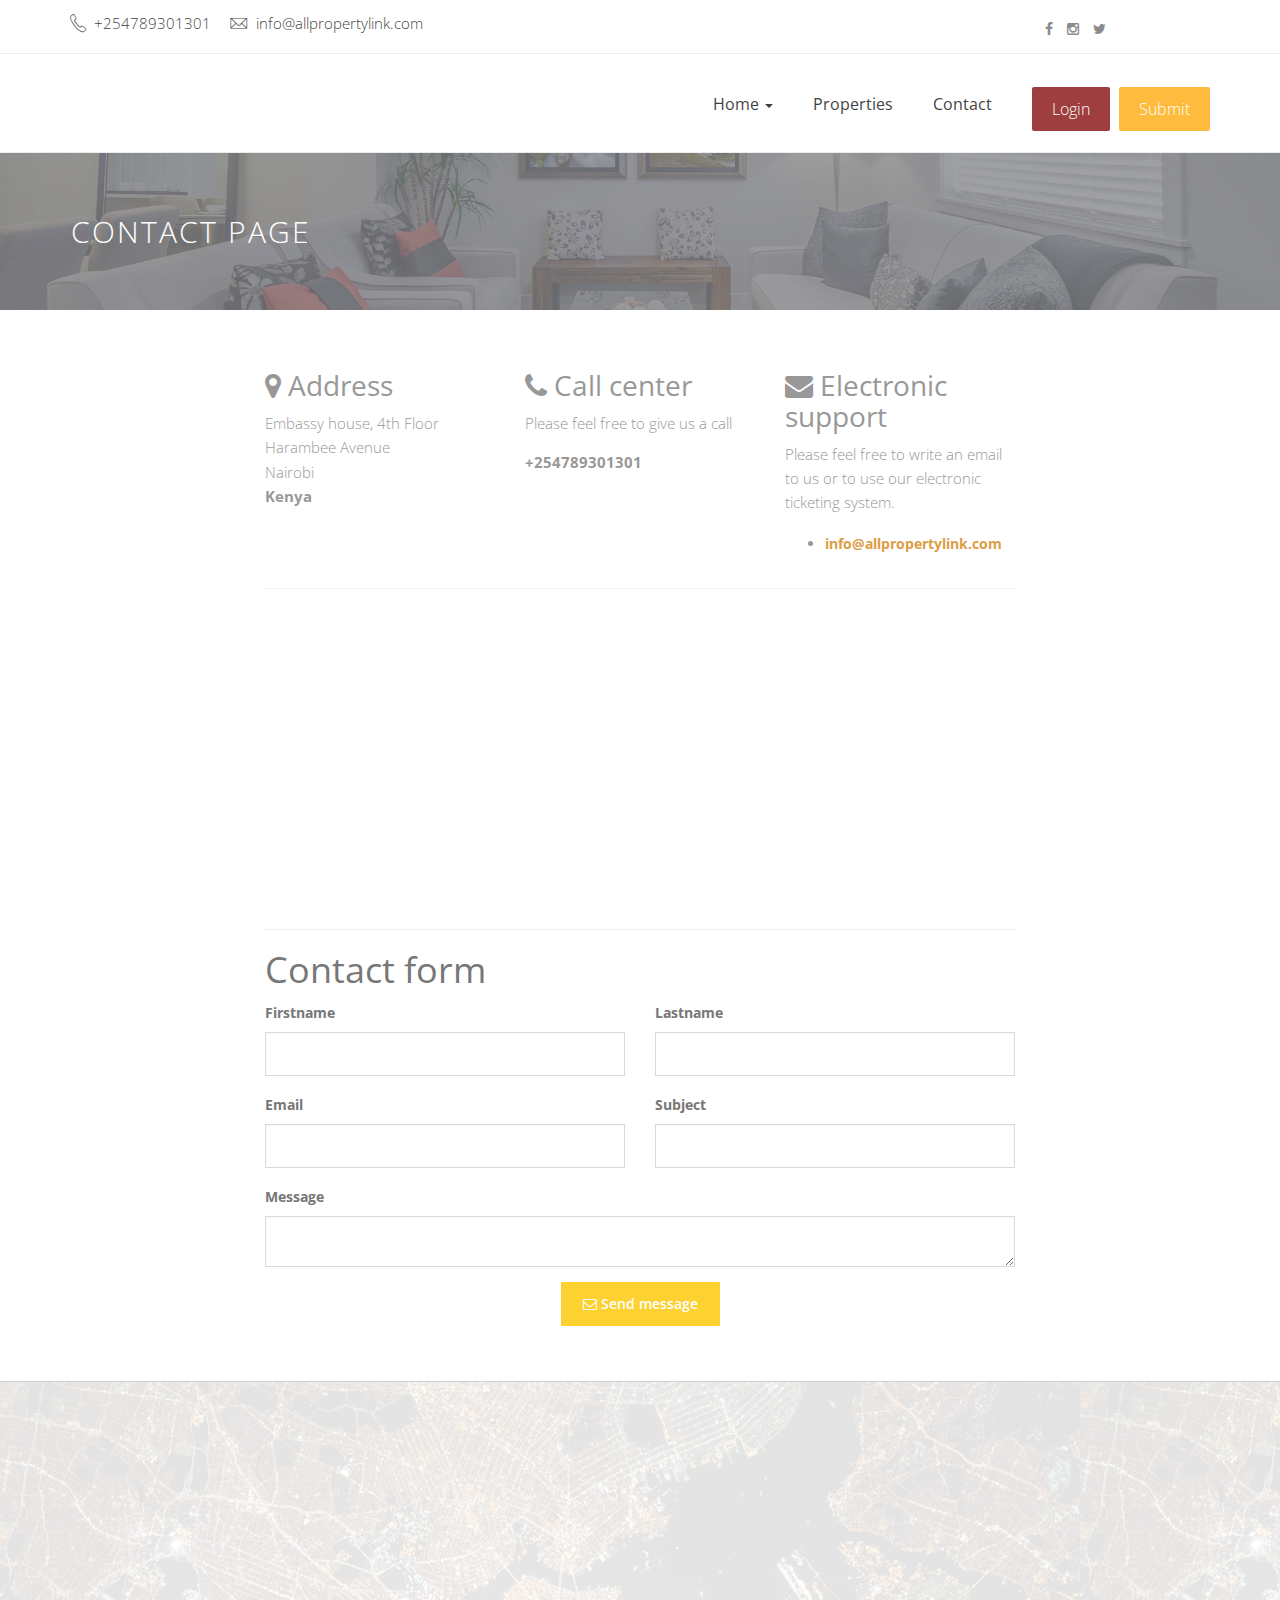
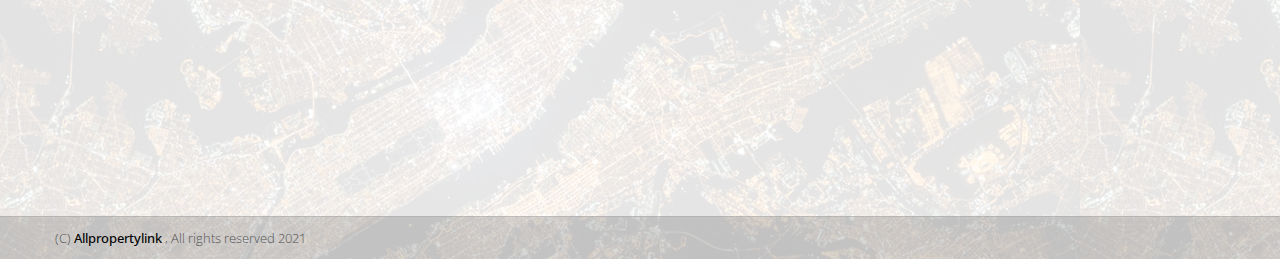
==== commit b9d66546: "updates" ====
--- a/contact.html
+++ b/contact.html
@@ -7,7 +7,7 @@
     <head>
        <meta charset="utf-8">
         <meta http-equiv="X-UA-Compatible" content="IE=edge">
-        <title>GARO ESTATE | Contact page</title>
+        <title>Allpropertylink  | Contact page</title>
         <meta name="description" content="company is a real-estate template">
         <meta name="author" content="Kimarotec">
         <meta name="keyword" content="html5, css, bootstrap, property, real-estate theme , bootstrap template">
@@ -47,22 +47,18 @@
                 <div class="row">
                     <div class="col-md-5 col-sm-8  col-xs-12">
                         <div class="header-half header-call">
-                            <p>
-                                <span><i class="pe-7s-call"></i> +1 234 567 7890</span>
-                                <span><i class="pe-7s-mail"></i> your@company.com</span>
+                              <p>
+                                <span><i class="pe-7s-call"></i> +254789301301</span>
+                                <span><i class="pe-7s-mail"></i> info@allpropertylink.com</span>
                             </p>
                         </div>
                     </div>
                     <div class="col-md-2 col-md-offset-5  col-sm-3 col-sm-offset-1  col-xs-12">
                         <div class="header-half header-social">
                             <ul class="list-inline">
-                                <li><a href="#"><i class="fa fa-facebook"></i></a></li>
-                                <li><a href="#"><i class="fa fa-twitter"></i></a></li>
-                                <li><a href="#"><i class="fa fa-vine"></i></a></li>
-                                <li><a href="#"><i class="fa fa-linkedin"></i></a></li>
-                                <li><a href="#"><i class="fa fa-dribbble"></i></a></li>
-                                <li><a href="#"><i class="fa fa-instagram"></i></a></li>
-                            </ul>
+                                <li><a href="https://www.facebook.com/allpropertylinkkenya/"><i class="fa fa-facebook"></i></a></li>
+                                <li><a href="https://www.instagram.com/allpropertylink/?utm_medium=copy_link"><i class="fa fa-instagram"></i></a></li>
+                                 <li><a href="https://twitter.com/AllPropertyke?s=09"><i class="fa fa-twitter"></i></a></li>                     </ul>
                         </div>
                     </div>
                 </div>
@@ -91,28 +87,14 @@
                     </div>
                     <ul class="main-nav nav navbar-nav navbar-right">
                         <li class="dropdown ymm-sw " data-wow-delay="0.1s">
-                            <a href="index.html" class="dropdown-toggle active" data-toggle="dropdown" data-hover="dropdown" data-delay="200">Home <b class="caret"></b></a>
-                            <ul class="dropdown-menu navbar-nav">
-                                <li>
-                                    <a href="index-2.html">Home Style 2</a>
-                                </li>
-                                <li>
-                                    <a href="index-3.html">Home Style 3</a>
-                                </li>
-                                <li>
-                                    <a href="index-4.html">Home Style 4</a>
-                                </li>
-                                <li>
-                                    <a href="index-5.html">Home Style 5</a>
-                                </li>
-
-                            </ul>
+                            <a href="index.html" data-delay="200">Home <b class="caret"></b></a>
+                            
                         </li>
 
                         <li class="wow fadeInDown" data-wow-delay="0.1s"><a class="" href="properties.html">Properties</a></li>
-                        <li class="wow fadeInDown" data-wow-delay="0.1s"><a class="" href="property.html">Property</a></li>
+                       
                         <li class="dropdown yamm-fw" data-wow-delay="0.1s">
-                            <a href="#" class="dropdown-toggle" data-toggle="dropdown" data-hover="dropdown" data-delay="200">Template <b class="caret"></b></a>
+                        
                             <ul class="dropdown-menu">
                                 <li>
                                     <div class="yamm-content">
@@ -214,30 +196,28 @@
                     <div class="col-md-8 col-md-offset-2"> 
                         <div class="" id="contact1">                        
                             <div class="row">
-                                <div class="col-sm-4">
+                                <div class="col-sm-4">  
                                     <h3><i class="fa fa-map-marker"></i> Address</h3>
-                                    <p>13/25 shibuia
-                                        <br>Tokyo 
-                                        <br>45Y 73J 
+                                    <p>Embassy house, 4th Floor
+                                        <br>Harambee Avenue
+                                        <br>Nairobi
                                         <br>
-                                        <strong>Japan</strong>
+                                        <strong>Kenya</strong>
                                     </p>
                                 </div>
                                 <!-- /.col-sm-4 -->
                                 <div class="col-sm-4">
                                     <h3><i class="fa fa-phone"></i> Call center</h3>
-                                    <p class="text-muted">This number is toll free if calling from
-                                        Great Britain otherwise we advise you to use the electronic
-                                        form of communication.</p>
-                                    <p><strong>+33 555 444 333</strong></p>
+                                  <p>Please feel free to give us a call </p>
+                                    <p><strong>+254789301301</strong></p>
                                 </div>
                                 <!-- /.col-sm-4 -->
                                 <div class="col-sm-4">
                                     <h3><i class="fa fa-envelope"></i> Electronic support</h3>
                                     <p class="text-muted">Please feel free to write an email to us or to use our electronic ticketing system.</p>
                                     <ul>
-                                        <li><strong><a href="mailto:">info@company.com</a></strong>   </li>
-                                        <li><strong><a href="#">Ticketio</a></strong> - our ticketing support platform</li>
+                                        <li><strong><a href="mailto:"> info@allpropertylink.com</a></strong>   </li>
+                                      
                                     </ul>
                                 </div>
                                 <!-- /.col-sm-4 -->
@@ -292,7 +272,7 @@
         </div>
 
   <!-- Footer area-->
-        <div class="footer-area">
+         <div class="footer-area">
 
             <div class=" footer">
                 <div class="container">
@@ -303,12 +283,14 @@
                                 <h4>About us </h4>
                                 <div class="footer-title-line"></div>
 
-                                <img src="assets/img/footer-logo.png" alt="" class="wow pulse" data-wow-delay="1s">
-                                <p>Lorem ipsum dolor cum necessitatibus su quisquam molestias. Vel unde, blanditiis.</p>
+                                <img src="assets/img/logo.jpeg"id="logo" alt="" class="wow pulse" data-wow-delay="1s"> 
+                                <p>Allpropertylink is a leading property marketplace in Kenya.</p>
                                 <ul class="footer-adress">
-                                    <li><i class="pe-7s-map-marker strong"> </i> 9089 your adress her</li>
-                                    <li><i class="pe-7s-mail strong"> </i> email@yourcompany.com</li>
-                                    <li><i class="pe-7s-call strong"> </i> +1 908 967 5906</li>
+                                    <li><i class="pe-7s-map-marker strong"> </i> Embassy house, 4th Floor
+Harambee Avenue
+Nairobi</li>
+                                    <li><i class="pe-7s-mail strong"> </i> info@allpropertylink.com</li>
+                                    <li><i class="pe-7s-call strong"> </i> +254789301301</li>   
                                 </ul>
                             </div>
                         </div>
@@ -320,9 +302,8 @@
                                     <li><a href="properties.html">Properties</a>  </li> 
                                     <li><a href="#">Services</a>  </li> 
                                     <li><a href="submit-property.html">Submit property </a></li> 
-                                    <li><a href="contact.html">Contact us</a></li> 
-                                    <li><a href="faq.html">fqa</a>  </li> 
-                                    <li><a href="faq.html">Terms </a>  </li> 
+                                   
+                                   
                                 </ul>
                             </div>
                         </div>
@@ -336,44 +317,16 @@
                                             <a href="single.html">
                                                 <img src="assets/img/demo/small-proerty-2.jpg">
                                             </a>
-                                            <span class="blg-date">12-12-2016</span>
+                                            <span class="blg-date">12-07-2021</span>
 
                                         </div>
                                         <div class="col-md-8  col-sm-8 col-xs-8  blg-entry">
-                                            <h6> <a href="single.html">Add news functions </a></h6> 
-                                            <p style="line-height: 17px; padding: 8px 2px;">Lorem ipsum dolor sit amet, nulla ...</p>
+                                            <h6> <a href="single.html"> Upcoming developments </a></h6> 
+                                            <p style="line-height: 17px; padding: 8px 2px;">New upcoming developments in nairobi westlands ...</p>
                                         </div>
                                     </li> 
 
-                                    <li>
-                                        <div class="col-md-3 col-sm-4 col-xs-4 blg-thumb p0">
-                                            <a href="single.html">
-                                                <img src="assets/img/demo/small-proerty-2.jpg">
-                                            </a>
-                                            <span class="blg-date">12-12-2016</span>
-
-                                        </div>
-                                        <div class="col-md-8  col-sm-8 col-xs-8  blg-entry">
-                                            <h6> <a href="single.html">Add news functions </a></h6> 
-                                            <p style="line-height: 17px; padding: 8px 2px;">Lorem ipsum dolor sit amet, nulla ...</p>
-                                        </div>
-                                    </li> 
-
-                                    <li>
-                                        <div class="col-md-3 col-sm-4 col-xs-4 blg-thumb p0">
-                                            <a href="single.html">
-                                                <img src="assets/img/demo/small-proerty-2.jpg">
-                                            </a>
-                                            <span class="blg-date">12-12-2016</span>
-
-                                        </div>
-                                        <div class="col-md-8  col-sm-8 col-xs-8  blg-entry">
-                                            <h6> <a href="single.html">Add news functions </a></h6> 
-                                            <p style="line-height: 17px; padding: 8px 2px;">Lorem ipsum dolor sit amet, nulla ...</p>
-                                        </div>
-                                    </li> 
-
-
+                                    
                                 </ul>
                             </div>
                         </div>
@@ -381,7 +334,7 @@
                             <div class="single-footer news-letter">
                                 <h4>Stay in touch</h4>
                                 <div class="footer-title-line"></div>
-                                <p>Lorem ipsum dolor sit amet, nulla  suscipit similique quisquam molestias. Vel unde, blanditiis.</p>
+                                <p>Subcribe</p>
 
                                 <form>
                                     <div class="input-group">
@@ -395,31 +348,36 @@
 
                                 <div class="social pull-right"> 
                                     <ul>
-                                        <li><a class="wow fadeInUp animated" href="https://twitter.com/kimarotec"><i class="fa fa-twitter"></i></a></li>
-                                        <li><a class="wow fadeInUp animated" href="https://www.facebook.com/kimarotec" data-wow-delay="0.2s"><i class="fa fa-facebook"></i></a></li>
-                                        <li><a class="wow fadeInUp animated" href="https://plus.google.com/kimarotec" data-wow-delay="0.3s"><i class="fa fa-google-plus"></i></a></li>
-                                        <li><a class="wow fadeInUp animated" href="https://instagram.com/kimarotec" data-wow-delay="0.4s"><i class="fa fa-instagram"></i></a></li>
-                                        <li><a class="wow fadeInUp animated" href="https://instagram.com/kimarotec" data-wow-delay="0.6s"><i class="fa fa-dribbble"></i></a></li>
+                                         <li><a class="wow fadeInUp animated" href="https://www.facebook.com/allpropertylinkkenya/" data-wow-delay="0.2s"><i class="fa fa-facebook"></i></a></li>
+                                         <li><a class="wow fadeInUp animated" href="https://www.instagram.com/allpropertylink/?utm_medium=copy_link" data-wow-delay="0.4s"><i class="fa fa-instagram"></i></a></li>
+                                        <li><a class="wow fadeInUp animated" href="https://twitter.com/AllPropertyke?s=09" data-wow-delay="0.4s"><i class="fa fa-twitter"></i></a></li>
+                                        
+    
+
+                                        
                                     </ul> 
+                                     <a href="https://api.whatsapp.com/send?phone=254789301301
+&text=Hello this is the starting message"
+style="display: table; font-family: sans-serif; text-decoration: none; margin: 1em auto; color: #fff; font-size: 0.9em; padding: 1em 2em 1em 3.5em; border-radius: 2em; font-weight: bold; background: #25d366 url('https://tochat.be/click-to-chat-directory/css/whatsapp.svg') no-repeat 1.5em center; background-size: 1.6em;"
+>whatsapp </a>
                                 </div>
                             </div>
-                        </div>
-
-                    </div>
-                </div>
+                        </div> 
+                    </div>
+             </div>
             </div>
 
             <div class="footer-copy text-center">
                 <div class="container">
                     <div class="row">
                         <div class="pull-left">
-                            <span> (C) <a href="http://www.KimaroTec.com">KimaroTheme</a> , All rights reserved 2016  </span> 
+                            <span> (C) <a href="">Allpropertylink</a> , All rights reserved 2021</span> 
                         </div> 
                         <div class="bottom-menu pull-right"> 
                             <ul> 
                                 <li><a class="wow fadeInUp animated" href="#" data-wow-delay="0.2s">Home</a></li>
                                 <li><a class="wow fadeInUp animated" href="#" data-wow-delay="0.3s">Property</a></li>
-                                <li><a class="wow fadeInUp animated" href="#" data-wow-delay="0.4s">Faq</a></li>
+                               
                                 <li><a class="wow fadeInUp animated" href="#" data-wow-delay="0.6s">Contact</a></li>
                             </ul> 
                         </div>
@@ -452,4 +410,4 @@
         <script src="assets/js/main.js"></script>
 
     </body>
-</html>+</html>
--- a/assets/css/style.css
+++ b/assets/css/style.css
@@ -2231,7 +2231,7 @@
 Welcom 
 ======================================*/
 .Welcome-area{
-    background: #F3F3F3 url("../../assets/img/welcome-bg.png") no-repeat scroll left top;
+    background: #F3F3F3 url("../../assets/img/welcome.jpeg") no-repeat scroll left top;
     position: relative;
 
 
